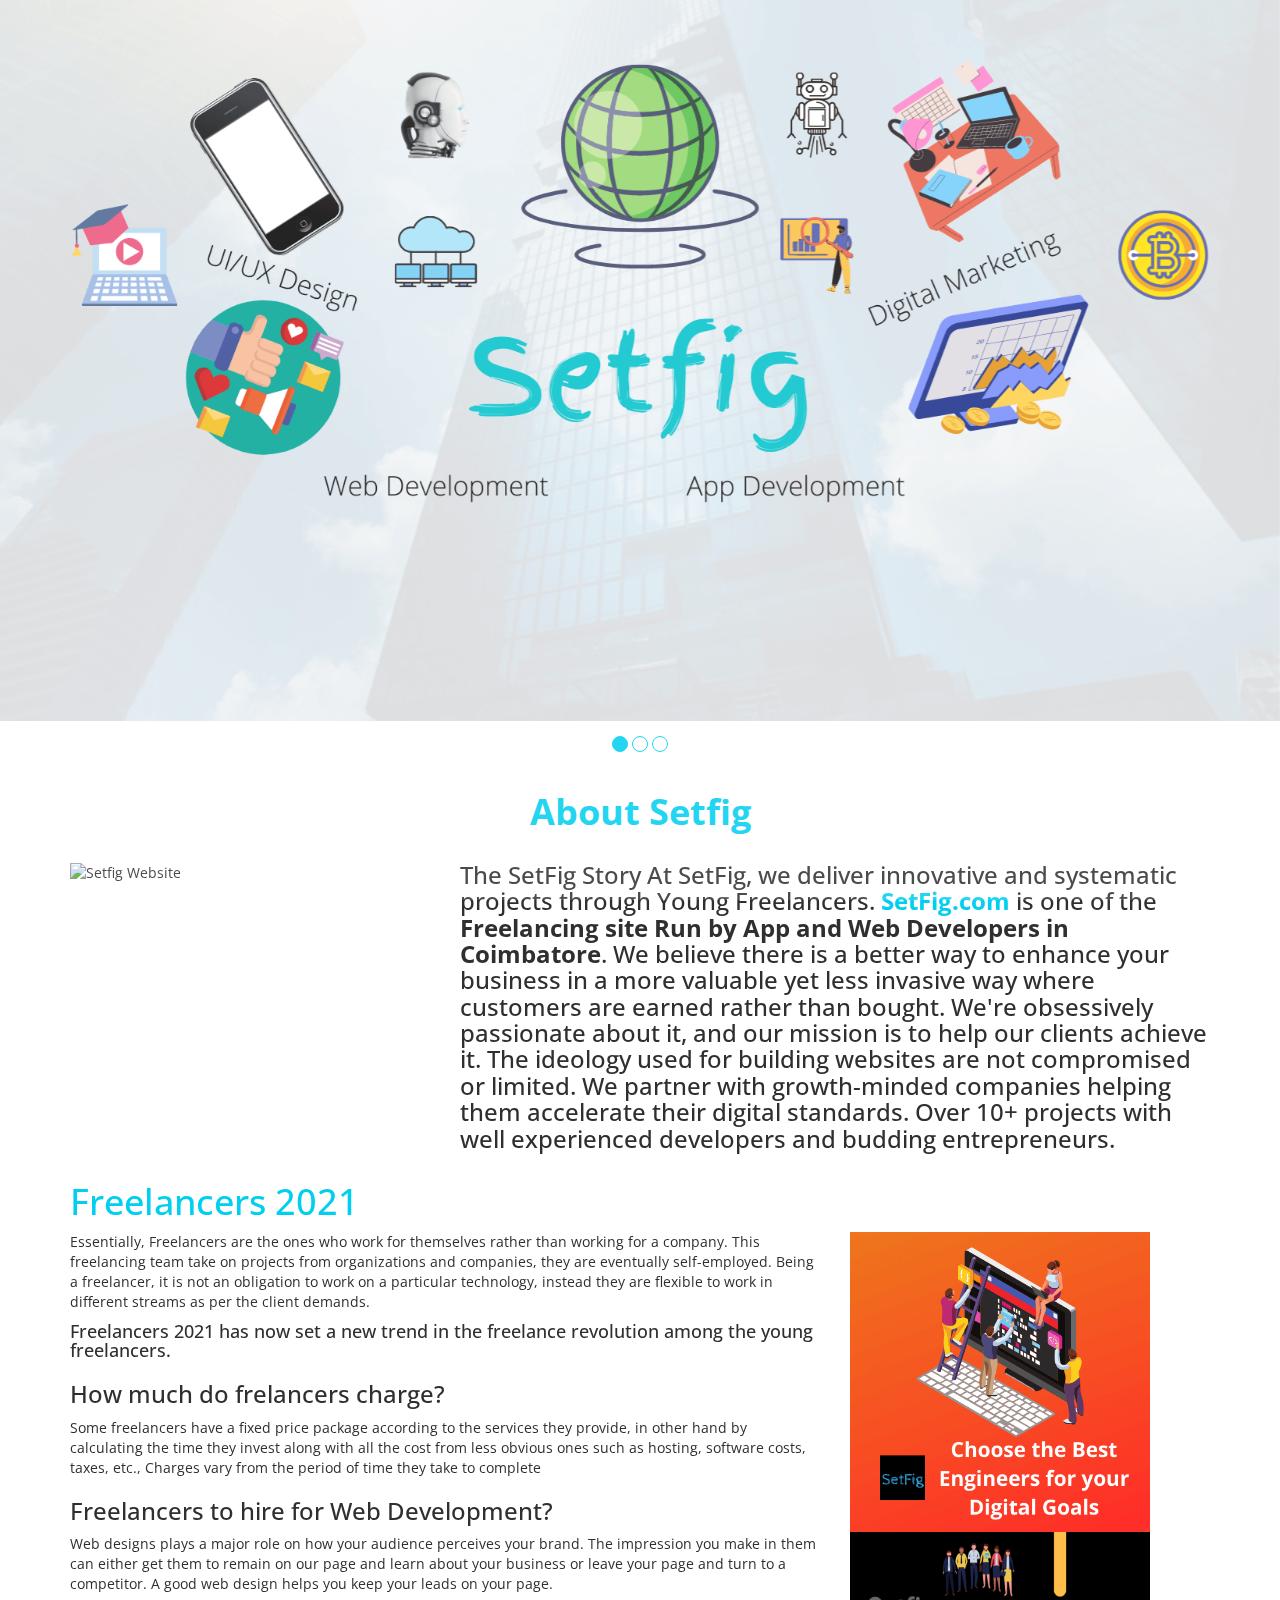
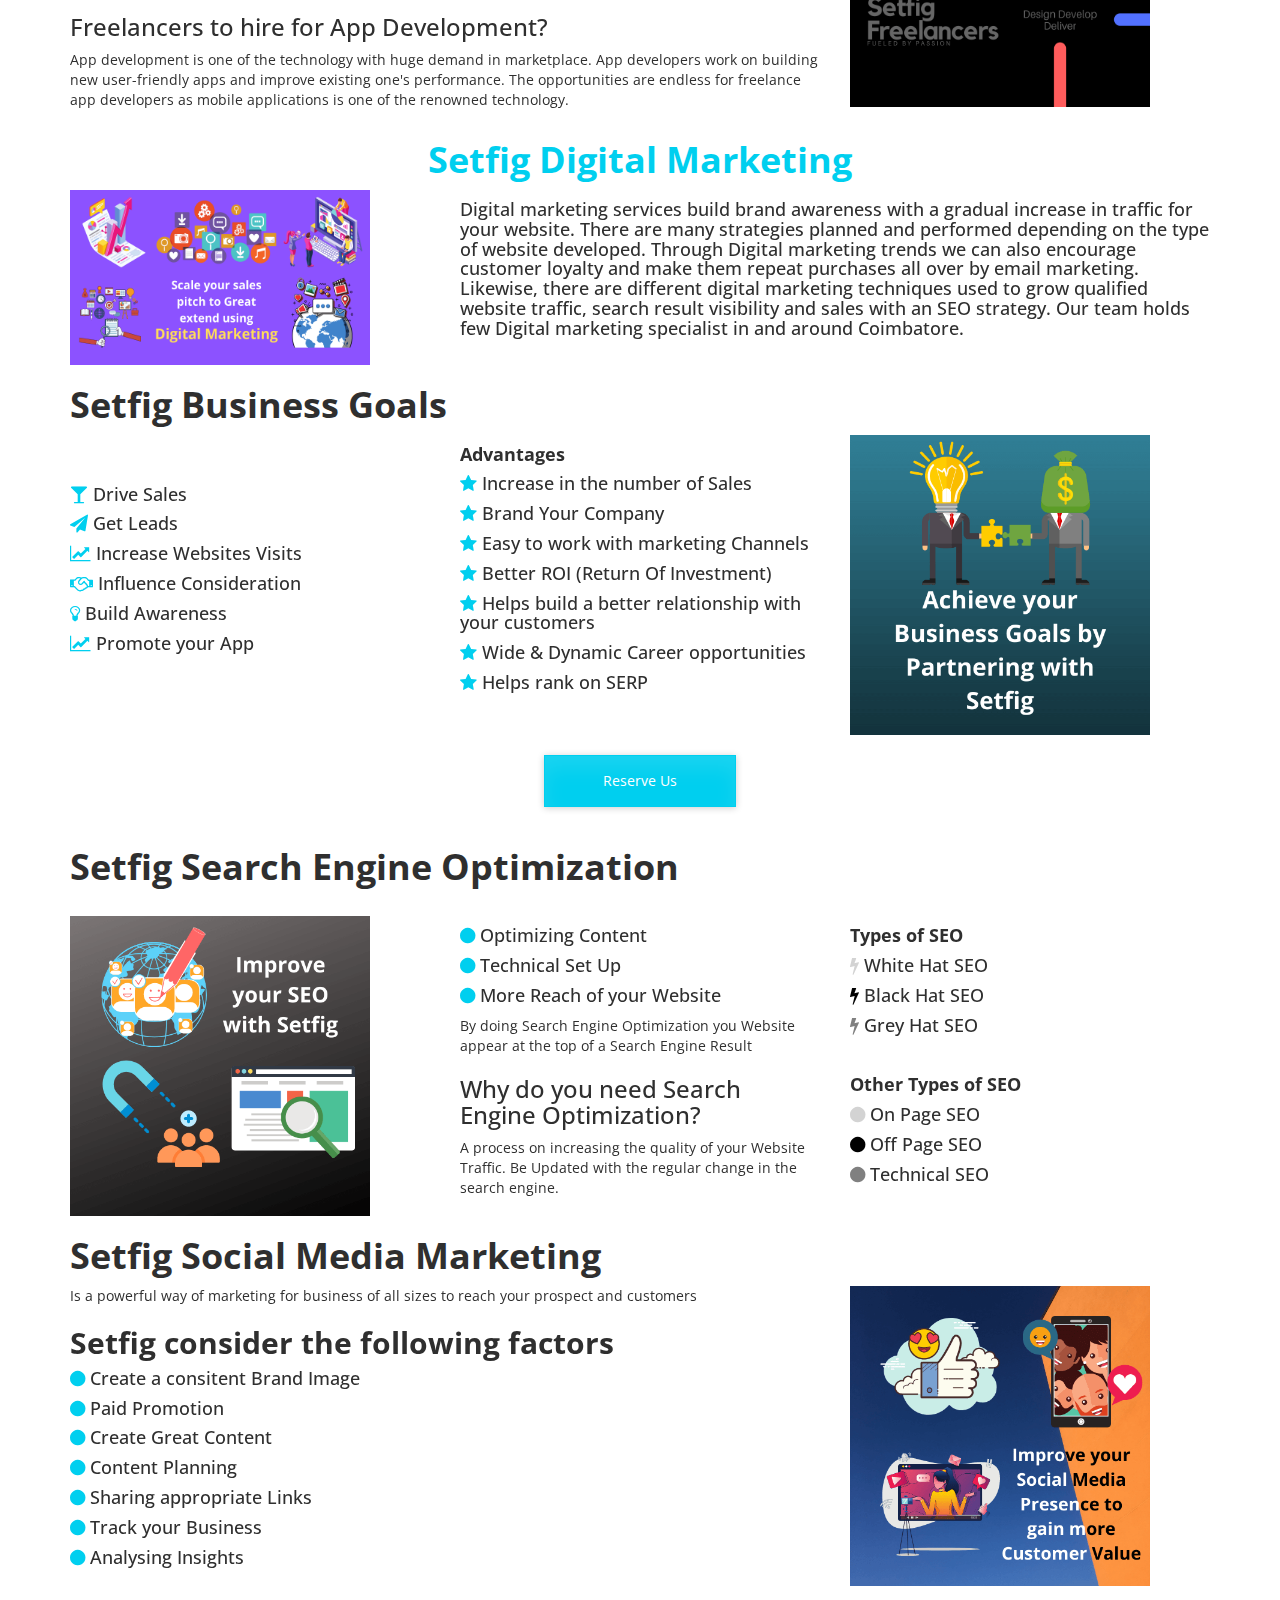
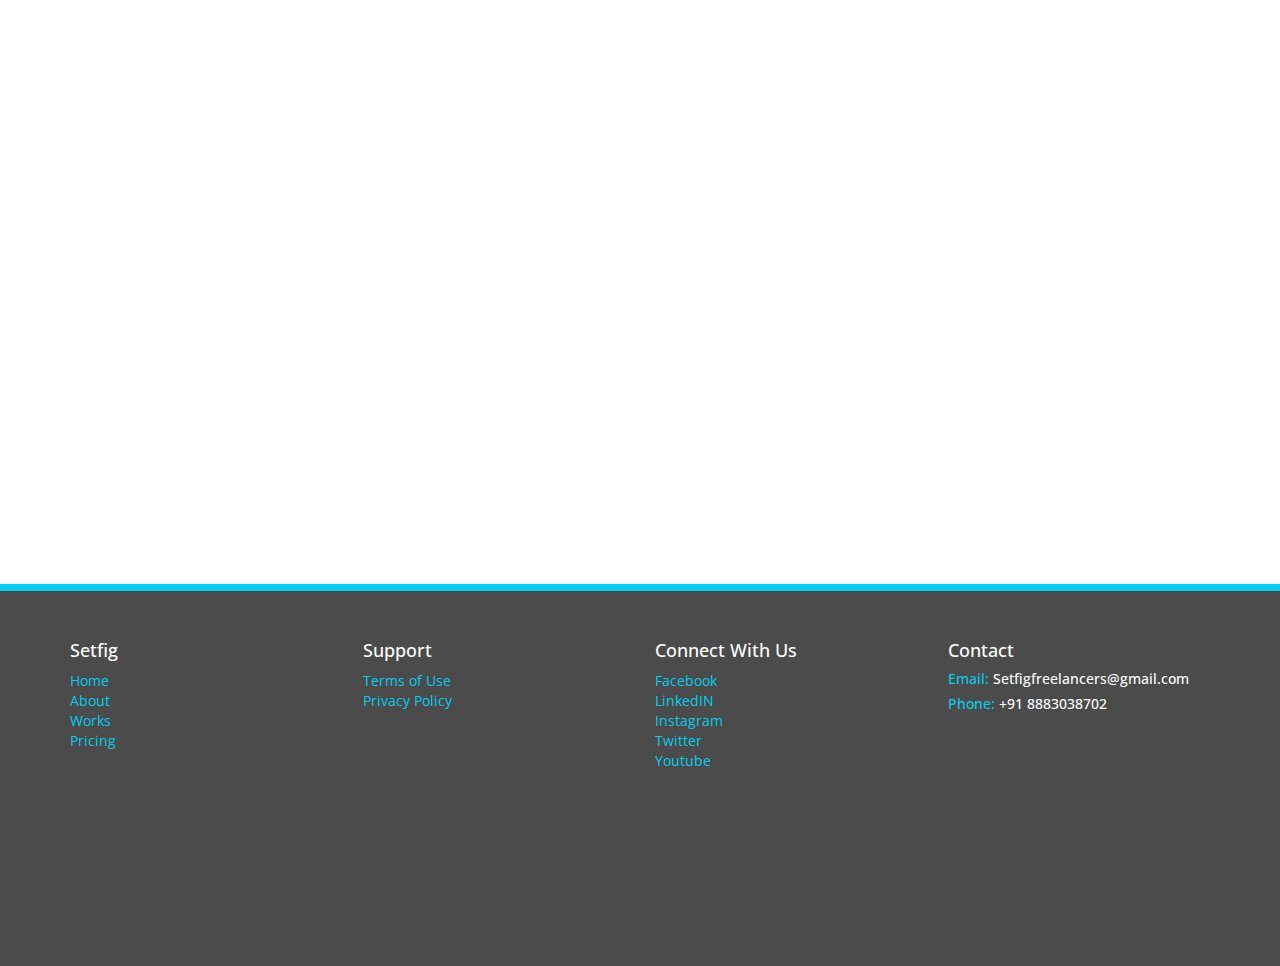
==== about.html @ 24b28b45 "complete update" ====
<!DOCTYPE html>
  <html lang="en">
  <head>
  <meta http-equiv="content-type" content="text/html; charset=UTF-8">
  <meta name="viewport" content="width=device-width, initial-scale=1.0, maximum-scale=1, user-scalable=no">
    <meta charset="utf-8">
    <title>SetFig - Innovation in business models to transform in digital Platforms</title>
    <meta name="description" content="Setfig Freelancers - We develop commercial websites, mobile applications and enhace your business through digital marketing">
    <meta name="author" content="Setfig Freelancers">
  <meta name="keywords" content="setfig engineers,engineers setfig,setfig digital marketing,digital marketing setfig,about setfig,setfig about,setfig,setfigfreelancers,setfig freelancers,setfig freelancers coimbatore,coimbatore setfig,setfig freelance,coimbatore freelancers,coimbatore freelance,digital marketers in coimbatore,coimbatore digital marketing,digital marketing coimbatore,website creation coimbatore,app development coimbatore,ui design coimbatore,ux design coimbatore,ui/ux,ui/ux coimbatore,user interface coimbatore,user experience coimbatore,freelancers,freelancers web developers,freelancers in,freelancers to hire,how much do freelancers charge,freelancers unlimited,young freelancers,freelancers 2021,being a freelancers,email freelancers,are freelancers entrepreneurs,are freelancers paid,are freelancers rich,are freelancers business owners,web developers freelancers,web developers near me,web developers in coimbatore,web developers average salary,app developers company,app developers cost,app developers,app developers in india,app developers near me,app developers for hire,app developers hire,app developers freelance,app developers online,app developers price,app developers chennai,young app developers,app developers contact,website and app developers,app developers in coimbatore,the app developers,are app developers rich,app developers in tamilnadu,app developers app,app developers contact number,app developers freelancers india,app developers for hire near me,app developers for hire india,app developers linkedin,app developers to hire,app developers team,app developers website,website and app developers near me,digital marketing,digital marketing agency,what is digital marketing,digital marketing company,digital marketing services,digital marketing strategy,digital marketing freelancer,digital marketing logo,digital marketing agency near me,digital marketing plan,digital marketing near me,digital marketing trends,digital marketing website,digital marketing agency in india,digital marketing business,digital marketing proposal,is digital marketing the future,digital marketing roles,digital marketing analyst,e commerce digital marketing,digital marketing services in india,digital marketing trends 2021,digital marketing linkedin,digital marketing growth,digital marketing overview,digital marketing work,e commerce digital marketing strategy,digital marketing field,digital marketing 360,digital marketing 2021,digital marketing firms in india,a digital marketing agency,a digital marketing company,digital marketing business plan,digital marketing company coimbatore,digital marketing coimbatore,digital marketing freelancer in chennai,digital marketing in coimbatore,digital marketing specialist,digital marketing tamil,digital marketing websites,digital marketing your business">
    <link href="css/bootstrap.min.css" rel="stylesheet">
  <link href="css/bootstrap-theme.min.css" rel="stylesheet">
  <link href="css/animate.min.css" rel="stylesheet" > 
  <link href="css/font-awesome.min.css" rel="stylesheet"> 
  <link href="css/prettyPhoto.css" rel="stylesheet">
  
  <link href="css/theme.css" rel="stylesheet">  
  <link rel="stylesheet" href="switcher/switcher.css">
  <link href="css/colors/blue.css" rel="stylesheet" class="colors">

  <!-- Google Font -->
    <link href='http://fonts.googleapis.com/css?family=Open+Sans:400,700' rel='stylesheet' type='text/css'>
  <link href='http://fonts.googleapis.com/css?family=Open+Sans+Condensed:300,700' rel='stylesheet' type='text/css'>
    
  <!-- Favicons -->
    <link rel="apple-touch-icon" sizes="57x57" href="images/ico/apple-icon-57x57.png">
  <link rel="apple-touch-icon" sizes="60x60" href="images/ico/apple-icon-60x60.png">
  <link rel="apple-touch-icon" sizes="72x72" href="images/ico/apple-icon-72x72.png">
  <link rel="apple-touch-icon" sizes="76x76" href="images/ico/apple-icon-76x76.png">
  <link rel="apple-touch-icon" sizes="114x114" href="images/ico/apple-icon-114x114.png">
  <link rel="apple-touch-icon" sizes="120x120" href="images/ico/apple-icon-120x120.png">
  <link rel="apple-touch-icon" sizes="144x144" href="images/ico/apple-icon-144x144.png">
  <link rel="apple-touch-icon" sizes="152x152" href="images/ico/apple-icon-152x152.png">
  <link rel="apple-touch-icon" sizes="180x180" href="images/ico/apple-icon-180x180.png">
  <link rel="icon" type="image/png" sizes="192x192"  href="images/ico/android-icon-192x192.png">
  <link rel="icon" type="image/png" sizes="32x32" href="images/ico/favicon-32x32.png">
  <link rel="icon" type="image/png" sizes="96x96" href="images/ico/favicon-96x96.png">
  <link rel="icon" type="image/png" sizes="16x16" href="images/ico/favicon-16x16.png">
  <link rel="manifest" href="images/ico/manifest.json">
  <meta name="msapplication-TileColor" content="#ffffff">
  <meta name="msapplication-TileImage" content="images/ico/ms-icon-144x144.png">
  <meta name="theme-color" content="#ffffff">
</head>

<body data-spy="scroll" data-target="#mynav" data-offset="85">

<!-- Preloader --> 
<div id="preloader">
  <div id="status">
    <div class="spinner">
        <div class="rect1"></div>
        <div class="rect2"></div>
        <div class="rect3"></div>
        <div class="rect4"></div>
        <div class="rect5"></div>
    </div>
  </div>
</div>
<!-- End Preloader -->

<header>
<!-- Bootstrap Menu -->
<div id="navigation">
  <div class="navbar-wrapper">
    <nav class="navbar-inverse navbar-static-top" role="navigation">
      <div class="container">
        <div class="row">
          <div class="navbar-header">
            <button type="button" class="navbar-toggle" data-toggle="collapse" data-target=".navbar-collapse">
            <span class="icon-bar"></span>
            <span class="icon-bar"></span>
            <span class="icon-bar"></span>
            </button>
            <div style="float: left">
              <a href="index.html">&nbsp;&nbsp;&nbsp;<img class="img-circle" src="images/works/sf3.png" alt="Logo" width="50" height="50"></a>
            </div>
          </div>
          <div id="mynav" class="navbar-collapse collapse">
            <ul class="nav navbar-nav main-nav-list">
              <li><a href="index.html">Home</a></li>
              <li><a href="about.html">About</a></li>
              <li><a href="works.html">Works</a></li>
              <li><a href="pricing.html">Pricing</a></li>                
            </ul>
          </div>    
        </div>
      </div>
    </nav>
  </div>
</div>
<!-- End Bootstrap Menu -->
</header>
  

<!-- Slider -->
<section>    
            <div>
              <!-- Start Testimonial Slider -->
              <div class="carousel slide carousel-mod" data-ride="carousel" id="testimonial">
                <div class="carousel-inner">
                  <!-- Testimonial #1  -->
                  <div class="item active">
                    <img src="images/about/Setfig Cover1.png" alt="Setfig Services" title="Setfig Services" />           
                  </div>
                  <!-- End Testimonial #1  -->
                  <!-- Testimonial #2  -->
                  <div class="item">
                    <img src="images/about/Setfig Cover2.png" alt="Free Digital Marketing" title="Free Digital Marketing" />
                  </div>
                  <!-- End Testimonial #2  -->                  
                  <!-- Testimonial #3  -->
                  <div class="item">
                    <img src="images/about/Setfig Cover3.png" alt="Setfig Digitals" title="Setfig Digitals" />
                  </div>                
                  <!-- End Testimonial #3  -->                  
                </div>
                <ol class="carousel-indicators">
                  <li data-target="#testimonial" data-slide-to="0" class="active"></li>
                  <li data-target="#testimonial" data-slide-to="1"></li>
                  <li data-target="#testimonial" data-slide-to="2"></li>
                </ol>
              </div>
            </div>  
</section>
<!-- End Slider -->

<!--Start About Content-->
<div class="container">
            <h1 class="main-color" style="font-weight: bold">About Setfig</h1>
            <div class="row text-left">
                <div class="col-lg-12">
                    <div class="row">
                        <div class="col-lg-4">
                            <br>
                            <div class="typography-title"><img src="images/works/sf3.png" alt="Setfig Website" title="Setfig Website"  width="300" height="300"/></div>
                        </div>
                        <div class="col-lg-8">
                            <h3>The SetFig Story At SetFig, we deliver innovative and systematic projects through Young Freelancers.
                            <span class="main-color" style="font-weight: bold">SetFig.com</span> is one of the <span style="font-weight: bold;">Freelancing site Run by App and Web Developers in Coimbatore</span>.
                            We believe there is a better way to enhance your business in a more valuable yet less invasive way where customers are earned rather than bought. 
                            We're obsessively passionate about it, and our mission is to help our clients achieve it. 
                            The ideology used for building websites are not compromised or limited.
                            We partner with growth-minded companies helping them accelerate their digital standards.
                            Over 10+ projects with well experienced developers and budding entrepreneurs.</h3>
                        </div>
                    </div>
                    
                  </div>
                </div>
              </div>
<!--End About Content-->

<!--Start About Content-->
<div class="container">
            <div class="row text-left">
                <div class="col-lg-12">
                    <h1 class="main-color">Freelancers 2021</h1>
                    <div class="row">
                        <div class="col-lg-8">
                            <p>Essentially, Freelancers are the ones who work for themselves rather than working for a company.  
                            This freelancing team take on projects from organizations and companies, they are eventually self-employed.
                            Being a freelancer, it is not an obligation to work on a particular technology, instead they are flexible to work
                            in different streams as per the client demands.</p>
                            <h4>Freelancers 2021 has now set a new trend in the freelance revolution among the young freelancers.</h4>
                            <h3>How much do frelancers charge?</h3>
                              <p>Some freelancers have a fixed price package according to the services they provide, in other hand
                            by calculating the time they invest along with all the cost from less obvious ones such as hosting, software costs, taxes, etc.,
                            Charges vary from the period of time they take to complete</p>  
                            <h3>Freelancers to hire for Web Development?</h3>
                            <p>Web designs plays a major role on how your audience perceives your brand.
                            The impression you make in them can either get them to remain on our page and learn about
                            your business or leave your page and turn to a competitor. A good web design helps
                            you keep your leads on your page.</p>
                            <h3>Freelancers to hire for App Development?</h3>
                            <p>App development is one of the technology with huge demand in marketplace. App developers
                            work on building new user-friendly apps and improve existing one's performance. The opportunities are endless for freelance app developers
                            as mobile applications is one of the renowned technology.</p>
                        </div>
                        <div class="col-lg-4">
                          <div class="typography-title"><img src="images/about/freelancer1.png" alt="Setfig Engineers" title="Setfig Engineers"  width="300" height="300"/></div>
                          <div class="typography-title"><img src="images/about/freelancer2.png" alt="Setfig Freelancers" title="Setfig Freelancers"  width="300" height="175"/></div>
                        </div>
                    </div>
                    
                  </div>
                </div>
              </div>
<!--End About Content-->

<!--Start Digital Marketing Content-->
<div class="container">
            <h1 class="main-color" style="font-weight: bold">Setfig Digital Marketing</h1>
            <div class="row text-left">
                <div class="col-lg-12">
                    <div class="row">
                        <div class="col-lg-4">
                            <div class="typography-title"><img src="images/about/marketing1.png" alt="Setfig Digital Marketing" title="Setfig Digital Marketing"  width="300" height="175"/></div>
                        </div>
                        <div class="col-lg-8">
                            <h4>Digital marketing services build brand awareness with a gradual increase 
                            in traffic for your website. There are many strategies planned and performed
                            depending on the type of website developed. Through Digital marketing trends
                            we can also encourage customer loyalty and make them repeat purchases all over by 
                            email marketing. Likewise, there are different digital marketing techniques used to
                            grow qualified website traffic, search result visibility and sales with an SEO strategy.
                            Our team holds few Digital marketing specialist in and around Coimbatore.</h4>
                        </div>
                    </div>
                    
                  </div>
                </div>
              </div>
<!--End Digital Marketing Content-->

<!--Start Business Goals-->
<div class="container">
            <h1 class="text-left" style="font-weight: bold;">Setfig Business Goals</h1>
            <div class="row text-left">
                <div class="col-lg-12">
                    <div class="row">
                        <div class="col-lg-4">
                            <br><br>
                            <ul class="text-left">
                              <h4><i class="fa fa-glass main-color"></i> Drive Sales</h4>
                              <h4><i class="fa fa-paper-plane main-color"></i> Get Leads</h4>
                              <h4><i class="fa fa-line-chart main-color"></i> Increase Websites Visits</h4>
                              <h4><i class="fa fa-handshake-o main-color"></i> Influence Consideration</h4>
                              <h4><i class="fa fa-lightbulb-o main-color"></i> Build Awareness</h4>
                              <h4><i class="fa fa-line-chart main-color"></i> Promote your App</h4>
                            </ul>
                        </div>
                        <div class="col-lg-4">
                            <h4 style="font-weight: bold;">Advantages</h4>
                            <ul class="text-left">
                              <h4><i class="fa fa-star main-color"></i> Increase in the number of Sales</h4>
                              <h4><i class="fa fa-star main-color"></i> Brand Your Company</h4>
                              <h4><i class="fa fa-star main-color"></i> Easy to work with marketing Channels</h4>
                              <h4><i class="fa fa-star main-color"></i> Better ROI (Return Of Investment)</h4>
                              <h4><i class="fa fa-star main-color"></i> Helps build a better relationship with your customers</h4>
                              <h4><i class="fa fa-star main-color"></i> Wide & Dynamic Career opportunities</h4>
                              <h4><i class="fa fa-star main-color"></i> Helps rank on SERP</h4>
                            </ul>
                        </div>
                        <div class="col-lg-4">
                            <div class="typography-title"><img src="images/about/marketing2.png" alt="Setfig Business Goals" title="Setfig Business Goals"  width="300" height="300"/></div>
                        </div>
                    </div>
                    
                  </div>
                </div>
              </div>
<!--End Business Goals-->

<br><div><a href="#contacts" class="btn btn-large">Reserve Us</a></div><br>

<!--Start SEO-->
<div class="container">
            <h1 class="text-left" style="font-weight: bold;">Setfig Search Engine Optimization</h1>
            <div class="row text-left">
                <div class="col-lg-12">
                    <div class="row">
                        <div class="col-lg-4">
                            <br>
                            <div class="typography-title"><img src="images/about/marketing3.png" alt="Setfig SEO" title="Setfig SEO"  width="300" height="300"/></div>
                        </div>
                        <div class="col-lg-4">
                            <br>
                            <ul class="text-left">
                              <h4><i class="fa fa-circle main-color"></i> Optimizing Content</h4>
                              <h4><i class="fa fa-circle main-color"></i> Technical Set Up</h4>
                              <h4><i class="fa fa-circle main-color"></i> More Reach of your Website</h4>
                            </ul>
                            <p>By doing Search Engine Optimization you Website appear at the top of a Search Engine Result</p>
                            <h3>Why do you need Search Engine Optimization?</h3>
                            <p>A process on increasing the quality of your Website Traffic. Be Updated with the regular change in the search engine.</p>
                        </div>
                        <div class="col-lg-4">
                            <br>
                            <h4 style="font-weight: bold;">Types of SEO</h4>
                            <ul class="text-left">
                              <h4><i class="fa fa-bolt" style="color: lightgrey"></i> White Hat SEO</h4>
                              <h4><i class="fa fa-bolt main-color" style="color: black"></i> Black Hat SEO</h4>
                              <h4><i class="fa fa-bolt main-color" style="color: grey"></i> Grey Hat SEO</h4>
                            </ul>
                            <br>
                            <h4 style="font-weight: bold;">Other Types of SEO</h4>
                            <ul class="text-left">
                              <h4><i class="fa fa-circle" style="color: lightgrey"></i> On Page SEO</h4>
                              <h4><i class="fa fa-circle main-color" style="color: black"></i> Off Page SEO</h4>
                              <h4><i class="fa fa-circle main-color" style="color: grey"></i> Technical SEO</h4>
                            </ul>
                        </div>
                    </div>
                    
                  </div>
                </div>
              </div>
<!--End SEO-->

<!--Start Social Media Marketing-->
<div class="container">
            <h1 class="text-left" style="font-weight: bold;">Setfig Social Media Marketing</h1>
            <div class="row text-left">
                <div class="col-lg-12">
                    <div class="row">
                        <div class="col-lg-8">
                            <p>Is a powerful way of marketing for business of all sizes to reach your prospect and customers</p>
                            <h2 style="font-weight: bold;">Setfig consider the following factors</h2>
                            <ul class="text-left">
                              <h4><i class="fa fa-circle main-color"></i> Create a consitent Brand Image</h4>
                              <h4><i class="fa fa-circle main-color"></i> Paid Promotion</h4>
                              <h4><i class="fa fa-circle main-color"></i> Create Great Content</h4>
                              <h4><i class="fa fa-circle main-color"></i> Content Planning</h4>
                              <h4><i class="fa fa-circle main-color"></i> Sharing appropriate Links</h4>
                              <h4><i class="fa fa-circle main-color"></i> Track your Business</h4>
                              <h4><i class="fa fa-circle main-color"></i> Analysing Insights</h4>
                            </ul>
                        </div>
                        <div class="col-lg-4">
                            <div class="typography-title"><img src="images/about/marketing4.png" alt="Setfig Social Media" title="Setfig Social Media"  width="300" height="300"/></div>
                        </div>
                    </div>
                    
                  </div>
                </div>
              </div>
<!--End Social Media Marketing-->
<br><br>
<!-- Contact Section --> 
<section class="section-wrapper" id="contacts">
  <!-- Contacts --> 
  <div class="contacts"> 
  
    <!-- Block Title -->  
    <div class="element-title">     
      <div class="row">     
        <div class="container">
          <div class="section-title wow fadeInDown" data-wow-duration="1s" data-wow-delay="300ms">      
            <h1><span>Purchase from Setfig</span></h1>              
          </div>        
          <h3 class="wow fadeInUp" data-wow-duration="1s" data-wow-delay="300ms">Reserve a service ! Get your business going, from <span style="font-weight: bold;">Product to Brand</span></h3> 
        </div>
      </div>
    </div>
    <!-- End Block Title -->  
  
    <div class="container">
      <div class="row"> 
        <div class="wrapper-contacts">    
          <div class="contact_form">                
            <div class="row wow fadeInRight" data-wow-duration="1s" data-wow-delay="800ms">
              <!-- Start contact-form --> 
              <form id="contact-form" action="POST" data-netlify="true" role="form">
                <div class="col-lg-6 col-sm-6">       
                  <div class="form-group">
                    <input type="text" name="name" class="form-control" placeholder="Your name">
                  </div>
                  <div class="form-group">
                    <input type="email" name="email" class="form-control" placeholder="Your email address">
                  </div>
                  <div class="form-group">
                    <select name="package" class="form-control">
                      <option value="Website" selected>Website</option>
                      <option value="Android App">Android App</option>
                      <option value="IOS App">IOS App</option>
                      <option value="Website + Android App">Website + Android App</option>
                      <option value="Website + Android + IOS App">Website + Android + IOS App</option>
                    </select>
                  </div>
                </div>
                <div class="col-lg-6 col-sm-6">       
                  <div class="form-group">
                    <textarea  name="message" class="form-control" placeholder="Your Requirement" rows="8"></textarea>
                  </div>
                  <div id="output"></div>
                  <input type="submit" class="" value="Purchase">
                </div>
              </form>
              <!-- End contact-form -->
            </div>
          </div>
        </div>
      </div>
    </div>
  </div>
  <!-- End Contacts --> 
  
</section> 
<!-- End Contact Section -->
  
<!-- Footer -->
<div class="bottom-footer">
  <div class="container">
    <div class="row text-left">
            <div style="color: white" class="col-lg-3">
                <h4>Setfig</h4>
        <a href="index.html">Home</a>
        <br>
        <a href="about.html">About</a>
        <br>
        <a href="works.html">Works</a>
        <br>
        <a href="pricing.html">Pricing</a>          
            </div>
            <div style="color: white" class="col-lg-3">
                <h4>Support</h4>
                <a href="termsOfUse.html">Terms of Use</a>
        <br>
        <a href="privacyPolicy.html">Privacy Policy</a> 
            </div>
            <div style="color: white" class="col-lg-3">
                <h4>Connect With Us</h4>
                <a href="https://www.facebook.com/setfig.freelancers/" target="_blank">Facebook</a>
                <br>
        <a href="https://www.linkedin.com/in/setfig-freelancers-315984206/" target="_blank">LinkedIN</a>
        <br>
        <a href="https://www.instagram.com/setfigfreelancers/" target="_blank">Instagram</a>
        <br>
        <a href="https://mobile.twitter.com/setfig" target="_blank">Twitter</a>
        <br>
        <a href="https://www.youtube.com/channel/UChcOyDeoCQdPGNLhmv9Ckrg" target="_blank">Youtube</a> 
            </div>
            <div style="color: white" class="col-lg-3">
                <h4>Contact</h4>
                <h5><span class="main-color">Email:</span> Setfigfreelancers@gmail.com</h5>
                <h5><span class="main-color">Phone:</span> +91 8883038702</h5> 
            </div>
        </div>
        <br><br>
        <div class="bottom-footer-center wow fadeInDown" data-wow-duration="1s" data-wow-delay="300ms">
          <ul class="bottom-social-icons">
            <li><a href="https://www.facebook.com/setfig.freelancers/" target="_blank"><i class="fa fa-facebook"></i></a></li>
            <li><a href="https://www.linkedin.com/in/setfig-freelancers-315984206/" target="_blank"><i class="fa fa-linkedin"></i></a></li>
            <li><a href="https://www.instagram.com/setfigfreelancers/" target="_blank"><i class="fa fa-instagram"></i></a></li>
            <li><a href="https://mobile.twitter.com/setfig" target="_blank"><i class="fa fa-twitter"></i></a></li>
            <li><a href="https://www.youtube.com/channel/UChcOyDeoCQdPGNLhmv9Ckrg" target="_blank"><i class="fa fa-youtube"></i></a></li>
          </ul>
        </div>  
    <div class="bottom-footer-left wow fadeInUp" data-wow-duration="1s" data-wow-delay="450ms">
      <p><span>&#169; Copyright 2021</span>  <a href="https://www.setfig.com">Setfig</a></p>
    </div>      
  </div>
</div>
<!-- End Footer -->      

<!-- Scroll to Top  -->
<a href="#" class="scroll-up"><i class="fa fa-arrow-up"></i></a>
<!-- End Scroll To Top  -->
  
  
    <!-- Bootstrap core JavaScript
    ================================================== -->
    <!-- Placed at the end of the document so the pages load faster -->
  <script src="js/jquery.min.js"></script>
  <script src="js/bootstrap.min.js"></script>
  <script src="js/retina.min.js"></script>
  <script src="js/jquery.easing.min.js"></script>
  <script src="js/wow.min.js"></script> 
  <script src="js/waypoints.min.js"></script> 
  <script src="js/jquery.countTo.js"></script>
  <script src="js/jquery.mixitup.min.js"></script>
  <script src="js/jquery.prettyPhoto.js"></script>  
  <script src="js/jquery.knob.min.js"></script> 
  <script src="js/jquery.validate.min.js"></script>
  <script src="js/custom.js"></script>
  

</body>
</html>
---- css/prettyPhoto.css ----
div.pp_default .pp_top,div.pp_default .pp_top .pp_middle,div.pp_default .pp_top .pp_left,div.pp_default .pp_top .pp_right,div.pp_default .pp_bottom,div.pp_default .pp_bottom .pp_left,div.pp_default .pp_bottom .pp_middle,div.pp_default .pp_bottom .pp_right{height:13px}
div.pp_default .pp_top .pp_left{background:url(../images/prettyPhoto/default/sprite.png) -78px -93px no-repeat}
div.pp_default .pp_top .pp_middle{background:url(../images/prettyPhoto/default/sprite_x.png) top left repeat-x}
div.pp_default .pp_top .pp_right{background:url(../images/prettyPhoto/default/sprite.png) -112px -93px no-repeat}
div.pp_default .pp_content .ppt{color:#f8f8f8}
div.pp_default .pp_content_container .pp_left{background:url(../images/prettyPhoto/default/sprite_y.png) -7px 0 repeat-y;padding-left:13px}
div.pp_default .pp_content_container .pp_right{background:url(../images/prettyPhoto/default/sprite_y.png) top right repeat-y;padding-right:13px}
div.pp_default .pp_next:hover{background:url(../images/prettyPhoto/default/sprite_next.png) center right no-repeat;cursor:pointer}
div.pp_default .pp_previous:hover{background:url(../images/prettyPhoto/default/sprite_prev.png) center left no-repeat;cursor:pointer}
div.pp_default .pp_expand{background:url(../images/prettyPhoto/default/sprite.png) 0 -29px no-repeat;cursor:pointer;width:28px;height:28px}
div.pp_default .pp_expand:hover{background:url(../images/prettyPhoto/default/sprite.png) 0 -56px no-repeat;cursor:pointer}
div.pp_default .pp_contract{background:url(../images/prettyPhoto/default/sprite.png) 0 -84px no-repeat;cursor:pointer;width:28px;height:28px}
div.pp_default .pp_contract:hover{background:url(../images/prettyPhoto/default/sprite.png) 0 -113px no-repeat;cursor:pointer}
div.pp_default .pp_close{width:30px;height:30px;background:url(../images/prettyPhoto/default/sprite.png) 2px 1px no-repeat;cursor:pointer}
div.pp_default .pp_gallery ul li a{background:url(../images/prettyPhoto/default/default_thumb.png) center center #f8f8f8;border:1px solid #aaa}
div.pp_default .pp_social{margin-top:7px}
div.pp_default .pp_gallery a.pp_arrow_previous,div.pp_default .pp_gallery a.pp_arrow_next{position:static;left:auto}
div.pp_default .pp_nav .pp_play,div.pp_default .pp_nav .pp_pause{background:url(../images/prettyPhoto/default/sprite.png) -51px 1px no-repeat;height:30px;width:30px}
div.pp_default .pp_nav .pp_pause{background-position:-51px -29px}
div.pp_default a.pp_arrow_previous,div.pp_default a.pp_arrow_next{background:url(../images/prettyPhoto/default/sprite.png) -31px -3px no-repeat;height:20px;width:20px;margin:4px 0 0}
div.pp_default a.pp_arrow_next{left:52px;background-position:-82px -3px}
div.pp_default .pp_content_container .pp_details{margin-top:5px}
div.pp_default .pp_nav{clear:none;height:30px;width:110px;position:relative}
div.pp_default .pp_nav .currentTextHolder{font-family:Georgia;font-style:italic;color:#999;font-size:11px;left:75px;line-height:25px;position:absolute;top:2px;margin:0;padding:0 0 0 10px}
div.pp_default .pp_close:hover,div.pp_default .pp_nav .pp_play:hover,div.pp_default .pp_nav .pp_pause:hover,div.pp_default .pp_arrow_next:hover,div.pp_default .pp_arrow_previous:hover{opacity:0.7}
div.pp_default .pp_description{font-size:11px;font-weight:700;line-height:14px;margin:5px 50px 5px 0}
div.pp_default .pp_bottom .pp_left{background:url(../images/prettyPhoto/default/sprite.png) -78px -127px no-repeat}
div.pp_default .pp_bottom .pp_middle{background:url(../images/prettyPhoto/default/sprite_x.png) bottom left repeat-x}
div.pp_default .pp_bottom .pp_right{background:url(../images/prettyPhoto/default/sprite.png) -112px -127px no-repeat}
div.pp_default .pp_loaderIcon{background:url(../images/prettyPhoto/default/loader.gif) center center no-repeat}
div.light_rounded .pp_top .pp_left{background:url(../images/prettyPhoto/light_rounded/sprite.png) -88px -53px no-repeat}
div.light_rounded .pp_top .pp_right{background:url(../images/prettyPhoto/light_rounded/sprite.png) -110px -53px no-repeat}
div.light_rounded .pp_next:hover{background:url(../images/prettyPhoto/light_rounded/btnNext.png) center right no-repeat;cursor:pointer}
div.light_rounded .pp_previous:hover{background:url(../images/prettyPhoto/light_rounded/btnPrevious.png) center left no-repeat;cursor:pointer}
div.light_rounded .pp_expand{background:url(../images/prettyPhoto/light_rounded/sprite.png) -31px -26px no-repeat;cursor:pointer}
div.light_rounded .pp_expand:hover{background:url(../images/prettyPhoto/light_rounded/sprite.png) -31px -47px no-repeat;cursor:pointer}
div.light_rounded .pp_contract{background:url(../images/prettyPhoto/light_rounded/sprite.png) 0 -26px no-repeat;cursor:pointer}
div.light_rounded .pp_contract:hover{background:url(../images/prettyPhoto/light_rounded/sprite.png) 0 -47px no-repeat;cursor:pointer}
div.light_rounded .pp_close{width:75px;height:22px;background:url(../images/prettyPhoto/light_rounded/sprite.png) -1px -1px no-repeat;cursor:pointer}
div.light_rounded .pp_nav .pp_play{background:url(../images/prettyPhoto/light_rounded/sprite.png) -1px -100px no-repeat;height:15px;width:14px}
div.light_rounded .pp_nav .pp_pause{background:url(../images/prettyPhoto/light_rounded/sprite.png) -24px -100px no-repeat;height:15px;width:14px}
div.light_rounded .pp_arrow_previous{background:url(../images/prettyPhoto/light_rounded/sprite.png) 0 -71px no-repeat}
div.light_rounded .pp_arrow_next{background:url(../images/prettyPhoto/light_rounded/sprite.png) -22px -71px no-repeat}
div.light_rounded .pp_bottom .pp_left{background:url(../images/prettyPhoto/light_rounded/sprite.png) -88px -80px no-repeat}
div.light_rounded .pp_bottom .pp_right{background:url(../images/prettyPhoto/light_rounded/sprite.png) -110px -80px no-repeat}
div.dark_rounded .pp_top .pp_left{background:url(../images/prettyPhoto/dark_rounded/sprite.png) -88px -53px no-repeat}
div.dark_rounded .pp_top .pp_right{background:url(../images/prettyPhoto/dark_rounded/sprite.png) -110px -53px no-repeat}
div.dark_rounded .pp_content_container .pp_left{background:url(../images/prettyPhoto/dark_rounded/contentPattern.png) top left repeat-y}
div.dark_rounded .pp_content_container .pp_right{background:url(../images/prettyPhoto/dark_rounded/contentPattern.png) top right repeat-y}
div.dark_rounded .pp_next:hover{background:url(../images/prettyPhoto/dark_rounded/btnNext.png) center right no-repeat;cursor:pointer}
div.dark_rounded .pp_previous:hover{background:url(../images/prettyPhoto/dark_rounded/btnPrevious.png) center left no-repeat;cursor:pointer}
div.dark_rounded .pp_expand{background:url(../images/prettyPhoto/dark_rounded/sprite.png) -31px -26px no-repeat;cursor:pointer}
div.dark_rounded .pp_expand:hover{background:url(../images/prettyPhoto/dark_rounded/sprite.png) -31px -47px no-repeat;cursor:pointer}
div.dark_rounded .pp_contract{background:url(../images/prettyPhoto/dark_rounded/sprite.png) 0 -26px no-repeat;cursor:pointer}
div.dark_rounded .pp_contract:hover{background:url(../images/prettyPhoto/dark_rounded/sprite.png) 0 -47px no-repeat;cursor:pointer}
div.dark_rounded .pp_close{width:75px;height:22px;background:url(../images/prettyPhoto/dark_rounded/sprite.png) -1px -1px no-repeat;cursor:pointer}
div.dark_rounded .pp_description{margin-right:85px;color:#fff}
div.dark_rounded .pp_nav .pp_play{background:url(../images/prettyPhoto/dark_rounded/sprite.png) -1px -100px no-repeat;height:15px;width:14px}
div.dark_rounded .pp_nav .pp_pause{background:url(../images/prettyPhoto/dark_rounded/sprite.png) -24px -100px no-repeat;height:15px;width:14px}
div.dark_rounded .pp_arrow_previous{background:url(../images/prettyPhoto/dark_rounded/sprite.png) 0 -71px no-repeat}
div.dark_rounded .pp_arrow_next{background:url(../images/prettyPhoto/dark_rounded/sprite.png) -22px -71px no-repeat}
div.dark_rounded .pp_bottom .pp_left{background:url(../images/prettyPhoto/dark_rounded/sprite.png) -88px -80px no-repeat}
div.dark_rounded .pp_bottom .pp_right{background:url(../images/prettyPhoto/dark_rounded/sprite.png) -110px -80px no-repeat}
div.dark_rounded .pp_loaderIcon{background:url(../images/prettyPhoto/dark_rounded/loader.gif) center center no-repeat}
div.dark_square .pp_left,div.dark_square .pp_middle,div.dark_square .pp_right,div.dark_square .pp_content{background:#000}
div.dark_square .pp_description{color:#fff;margin:0 85px 0 0}
div.dark_square .pp_loaderIcon{background:url(../images/prettyPhoto/dark_square/loader.gif) center center no-repeat}
div.dark_square .pp_expand{background:url(../images/prettyPhoto/dark_square/sprite.png) -31px -26px no-repeat;cursor:pointer}
div.dark_square .pp_expand:hover{background:url(../images/prettyPhoto/dark_square/sprite.png) -31px -47px no-repeat;cursor:pointer}
div.dark_square .pp_contract{background:url(../images/prettyPhoto/dark_square/sprite.png) 0 -26px no-repeat;cursor:pointer}
div.dark_square .pp_contract:hover{background:url(../images/prettyPhoto/dark_square/sprite.png) 0 -47px no-repeat;cursor:pointer}
div.dark_square .pp_close{width:75px;height:22px;background:url(../images/prettyPhoto/dark_square/sprite.png) -1px -1px no-repeat;cursor:pointer}
div.dark_square .pp_nav{clear:none}
div.dark_square .pp_nav .pp_play{background:url(../images/prettyPhoto/dark_square/sprite.png) -1px -100px no-repeat;height:15px;width:14px}
div.dark_square .pp_nav .pp_pause{background:url(../images/prettyPhoto/dark_square/sprite.png) -24px -100px no-repeat;height:15px;width:14px}
div.dark_square .pp_arrow_previous{background:url(../images/prettyPhoto/dark_square/sprite.png) 0 -71px no-repeat}
div.dark_square .pp_arrow_next{background:url(../images/prettyPhoto/dark_square/sprite.png) -22px -71px no-repeat}
div.dark_square .pp_next:hover{background:url(../images/prettyPhoto/dark_square/btnNext.png) center right no-repeat;cursor:pointer}
div.dark_square .pp_previous:hover{background:url(../images/prettyPhoto/dark_square/btnPrevious.png) center left no-repeat;cursor:pointer}
div.light_square .pp_expand{background:url(../images/prettyPhoto/light_square/sprite.png) -31px -26px no-repeat;cursor:pointer}
div.light_square .pp_expand:hover{background:url(../images/prettyPhoto/light_square/sprite.png) -31px -47px no-repeat;cursor:pointer}
div.light_square .pp_contract{background:url(../images/prettyPhoto/light_square/sprite.png) 0 -26px no-repeat;cursor:pointer}
div.light_square .pp_contract:hover{background:url(../images/prettyPhoto/light_square/sprite.png) 0 -47px no-repeat;cursor:pointer}
div.light_square .pp_close{width:75px;height:22px;background:url(../images/prettyPhoto/light_square/sprite.png) -1px -1px no-repeat;cursor:pointer}
div.light_square .pp_nav .pp_play{background:url(../images/prettyPhoto/light_square/sprite.png) -1px -100px no-repeat;height:15px;width:14px}
div.light_square .pp_nav .pp_pause{background:url(../images/prettyPhoto/light_square/sprite.png) -24px -100px no-repeat;height:15px;width:14px}
div.light_square .pp_arrow_previous{background:url(../images/prettyPhoto/light_square/sprite.png) 0 -71px no-repeat}
div.light_square .pp_arrow_next{background:url(../images/prettyPhoto/light_square/sprite.png) -22px -71px no-repeat}
div.light_square .pp_next:hover{background:url(../images/prettyPhoto/light_square/btnNext.png) center right no-repeat;cursor:pointer}
div.light_square .pp_previous:hover{background:url(../images/prettyPhoto/light_square/btnPrevious.png) center left no-repeat;cursor:pointer}
div.facebook .pp_top .pp_left{background:url(../images/prettyPhoto/facebook/sprite.png) -88px -53px no-repeat}
div.facebook .pp_top .pp_middle{background:url(../images/prettyPhoto/facebook/contentPatternTop.png) top left repeat-x}
div.facebook .pp_top .pp_right{background:url(../images/prettyPhoto/facebook/sprite.png) -110px -53px no-repeat}
div.facebook .pp_content_container .pp_left{background:url(../images/prettyPhoto/facebook/contentPatternLeft.png) top left repeat-y}
div.facebook .pp_content_container .pp_right{background:url(../images/prettyPhoto/facebook/contentPatternRight.png) top right repeat-y}
div.facebook .pp_expand{background:url(../images/prettyPhoto/facebook/sprite.png) -31px -26px no-repeat;cursor:pointer}
div.facebook .pp_expand:hover{background:url(../images/prettyPhoto/facebook/sprite.png) -31px -47px no-repeat;cursor:pointer}
div.facebook .pp_contract{background:url(../images/prettyPhoto/facebook/sprite.png) 0 -26px no-repeat;cursor:pointer}
div.facebook .pp_contract:hover{background:url(../images/prettyPhoto/facebook/sprite.png) 0 -47px no-repeat;cursor:pointer}
div.facebook .pp_close{width:22px;height:22px;background:url(../images/prettyPhoto/facebook/sprite.png) -1px -1px no-repeat;cursor:pointer}
div.facebook .pp_description{margin:0 37px 0 0}
div.facebook .pp_loaderIcon{background:url(../images/prettyPhoto/facebook/loader.gif) center center no-repeat}
div.facebook .pp_arrow_previous{background:url(../images/prettyPhoto/facebook/sprite.png) 0 -71px no-repeat;height:22px;margin-top:0;width:22px}
div.facebook .pp_arrow_previous.disabled{background-position:0 -96px;cursor:default}
div.facebook .pp_arrow_next{background:url(../images/prettyPhoto/facebook/sprite.png) -32px -71px no-repeat;height:22px;margin-top:0;width:22px}
div.facebook .pp_arrow_next.disabled{background-position:-32px -96px;cursor:default}
div.facebook .pp_nav{margin-top:0}
div.facebook .pp_nav p{font-size:15px;padding:0 3px 0 4px}
div.facebook .pp_nav .pp_play{background:url(../images/prettyPhoto/facebook/sprite.png) -1px -123px no-repeat;height:22px;width:22px}
div.facebook .pp_nav .pp_pause{background:url(../images/prettyPhoto/facebook/sprite.png) -32px -123px no-repeat;height:22px;width:22px}
div.facebook .pp_next:hover{background:url(../images/prettyPhoto/facebook/btnNext.png) center right no-repeat;cursor:pointer}
div.facebook .pp_previous:hover{background:url(../images/prettyPhoto/facebook/btnPrevious.png) center left no-repeat;cursor:pointer}
div.facebook .pp_bottom .pp_left{background:url(../images/prettyPhoto/facebook/sprite.png) -88px -80px no-repeat}
div.facebook .pp_bottom .pp_middle{background:url(../images/prettyPhoto/facebook/contentPatternBottom.png) top left repeat-x}
div.facebook .pp_bottom .pp_right{background:url(../images/prettyPhoto/facebook/sprite.png) -110px -80px no-repeat}
div.pp_pic_holder a:focus{outline:none}
div.pp_overlay{background:#000;display:none;left:0;position:absolute;top:0;width:100%;z-index:9500}
div.pp_pic_holder{display:none;position:absolute;width:100px;z-index:10000}
.pp_content{height:40px;min-width:40px}
* html .pp_content{width:40px}
.pp_content_container{position:relative;text-align:left;width:100%}
.pp_content_container .pp_left{padding-left:20px}
.pp_content_container .pp_right{padding-right:20px}
.pp_content_container .pp_details{float:left;margin:10px 0 2px}
.pp_description{display:none;margin:0}
.pp_social{float:left;margin:0}
.pp_social .facebook{float:left;margin-left:5px;width:55px;overflow:hidden}
.pp_social .twitter{float:left}
.pp_nav{clear:right;float:left;margin:3px 10px 0 0}
.pp_nav p{float:left;white-space:nowrap;margin:2px 4px}
.pp_nav .pp_play,.pp_nav .pp_pause{float:left;margin-right:4px;text-indent:-10000px}
a.pp_arrow_previous,a.pp_arrow_next{display:block;float:left;height:15px;margin-top:3px;overflow:hidden;text-indent:-10000px;width:14px}
.pp_hoverContainer{position:absolute;top:0;width:100%;z-index:2000}
.pp_gallery{display:none;left:50%;margin-top:-50px;position:absolute;z-index:10000}
.pp_gallery div{float:left;overflow:hidden;position:relative}
.pp_gallery ul{float:left;height:35px;position:relative;white-space:nowrap;margin:0 0 0 5px;padding:0}
.pp_gallery ul a{border:1px rgba(0,0,0,0.5) solid;display:block;float:left;height:33px;overflow:hidden}
.pp_gallery ul a img{border:0}
.pp_gallery li{display:block;float:left;margin:0 5px 0 0;padding:0}
.pp_gallery li.default a{background:url(../images/prettyPhoto/facebook/default_thumbnail.gif) 0 0 no-repeat;display:block;height:33px;width:50px}
.pp_gallery .pp_arrow_previous,.pp_gallery .pp_arrow_next{margin-top:7px!important}
a.pp_next{background:url(../images/prettyPhoto/light_rounded/btnNext.png) 10000px 10000px no-repeat;display:block;float:right;height:100%;text-indent:-10000px;width:49%}
a.pp_previous{background:url(../images/prettyPhoto/light_rounded/btnNext.png) 10000px 10000px no-repeat;display:block;float:left;height:100%;text-indent:-10000px;width:49%}
a.pp_expand,a.pp_contract{cursor:pointer;display:none;height:20px;position:absolute;right:30px;text-indent:-10000px;top:10px;width:20px;z-index:20000}
a.pp_close{position:absolute;right:0;top:0;display:block;line-height:22px;text-indent:-10000px}
.pp_loaderIcon{display:block;height:24px;left:50%;position:absolute;top:50%;width:24px;margin:-12px 0 0 -12px}
#pp_full_res{line-height:1!important}
#pp_full_res .pp_inline{text-align:left}
#pp_full_res .pp_inline p{margin:0 0 15px}
div.ppt{color:#fff;display:none;font-size:17px;z-index:9999;margin:0 0 5px 15px}
div.pp_default .pp_content,div.light_rounded .pp_content{background-color:#fff}
div.pp_default #pp_full_res .pp_inline,div.light_rounded .pp_content .ppt,div.light_rounded #pp_full_res .pp_inline,div.light_square .pp_content .ppt,div.light_square #pp_full_res .pp_inline,div.facebook .pp_content .ppt,div.facebook #pp_full_res .pp_inline{color:#000}
div.pp_default .pp_gallery ul li a:hover,div.pp_default .pp_gallery ul li.selected a,.pp_gallery ul a:hover,.pp_gallery li.selected a{border-color:#fff}
div.pp_default .pp_details,div.light_rounded .pp_details,div.dark_rounded .pp_details,div.dark_square .pp_details,div.light_square .pp_details,div.facebook .pp_details{position:relative}
div.light_rounded .pp_top .pp_middle,div.light_rounded .pp_content_container .pp_left,div.light_rounded .pp_content_container .pp_right,div.light_rounded .pp_bottom .pp_middle,div.light_square .pp_left,div.light_square .pp_middle,div.light_square .pp_right,div.light_square .pp_content,div.facebook .pp_content{background:#fff}
div.light_rounded .pp_description,div.light_square .pp_description{margin-right:85px}
div.light_rounded .pp_gallery a.pp_arrow_previous,div.light_rounded .pp_gallery a.pp_arrow_next,div.dark_rounded .pp_gallery a.pp_arrow_previous,div.dark_rounded .pp_gallery a.pp_arrow_next,div.dark_square .pp_gallery a.pp_arrow_previous,div.dark_square .pp_gallery a.pp_arrow_next,div.light_square .pp_gallery a.pp_arrow_previous,div.light_square .pp_gallery a.pp_arrow_next{margin-top:12px!important}
div.light_rounded .pp_arrow_previous.disabled,div.dark_rounded .pp_arrow_previous.disabled,div.dark_square .pp_arrow_previous.disabled,div.light_square .pp_arrow_previous.disabled{background-position:0 -87px;cursor:default}
div.light_rounded .pp_arrow_next.disabled,div.dark_rounded .pp_arrow_next.disabled,div.dark_square .pp_arrow_next.disabled,div.light_square .pp_arrow_next.disabled{background-position:-22px -87px;cursor:default}
div.light_rounded .pp_loaderIcon,div.light_square .pp_loaderIcon{background:url(../images/prettyPhoto/light_rounded/loader.gif) center center no-repeat}
div.dark_rounded .pp_top .pp_middle,div.dark_rounded .pp_content,div.dark_rounded .pp_bottom .pp_middle{background:url(../images/prettyPhoto/dark_rounded/contentPattern.png) top left repeat}
div.dark_rounded .currentTextHolder,div.dark_square .currentTextHolder{color:#c4c4c4}
div.dark_rounded #pp_full_res .pp_inline,div.dark_square #pp_full_res .pp_inline{color:#fff}
.pp_top,.pp_bottom{height:20px;position:relative}
* html .pp_top,* html .pp_bottom{padding:0 20px}
.pp_top .pp_left,.pp_bottom .pp_left{height:20px;left:0;position:absolute;width:20px}
.pp_top .pp_middle,.pp_bottom .pp_middle{height:20px;left:20px;position:absolute;right:20px}
* html .pp_top .pp_middle,* html .pp_bottom .pp_middle{left:0;position:static}
.pp_top .pp_right,.pp_bottom .pp_right{height:20px;left:auto;position:absolute;right:0;top:0;width:20px}
.pp_fade,.pp_gallery li.default a img{display:none}
---- css/theme.css ----
/*
  Theme Name: Xlight
  Theme Uri: http://www.andsolutions.it
  Author: Andsolutions
  Author Uri: http://www.andsolutions.it
  Description: Onepage Site Template
  Version: 1.0
  */

/*************************
*******Typography******
**************************/

html, body {
	font-family: 'Open Sans', sans-serif;
	background:#ffffff;
	color: #2f2f2f;
	margin:0; 
	padding:0;
	width:100%; 
	overflow-x: hidden;
	text-align: center;
	-webkit-font-smoothing: antialiased;
	-webkit-text-stroke: rgba(255,255,255,0.01) 0.1px;
	-webkit-text-stroke-width: 0.1px;
}

a:visited, a:focus{color: none;}

ol, ul {
    list-style: none outside none;
    margin: 0;
    padding: 0;
}


.btn {
	box-shadow: 0 12px 19px rgba(255, 255, 255, 0.1) inset, 0 1px 7px rgba(0, 0, 0, 0.2);
    -moz-user-select: none;
    background-image: none;
	color: #fff;
    border: 1px solid transparent;
    border-radius: 0;
    cursor: pointer;
    display: inline-block;
    font-size: 14px;
    font-weight: normal;
    line-height: 1.42857;
    margin-bottom: 0;
    padding: 11px 20px;
    text-align: center;
    vertical-align: middle;
    white-space: nowrap;
    -webkit-transition: all .5s ease;
    -moz-transition: all .5s ease;
    -o-transition: all .5s ease;
    -ms-transition: all .5s ease;
    transition: all .5s ease;
}

.btn-inverse {
	box-shadow: 0 12px 19px rgba(0, 0, 0, 0.1) inset, 0 1px 7px rgba(255, 255, 255, 0.2);
    -moz-user-select: none;
    background-image: none;
	background-color: transparent;
    border-radius: 0;
    cursor: pointer;
    display: inline-block;
    font-size: 14px;
    font-weight: normal;
    line-height: 1.42857;
    margin-bottom: 0;
    padding: 11px 20px;
    text-align: center;
    vertical-align: middle;
    white-space: nowrap;
    -webkit-transition: all .5s ease;
    -moz-transition: all .5s ease;
    -o-transition: all .5s ease;
    -ms-transition: all .5s ease;
    transition: all .5s ease;
}

.btn:hover {
	background-color: #fff;
}

.btn-large {
    padding: 15px 58px;
}

.btn-medium {
    padding: 13px 30px;
}

.text-left {
	text-align: left;
}

.text-justify {
	text-align: justify;
}

.text-color {
    padding: 0 5px;
}

.dporcaps-negative {
    border-radius: 5px 5px 5px 5px;
    float: left;
    font-size: 24px;
    margin-right: 5px;
    padding: 3px 10px;
}

.dporcaps {
    float: left;
    font-size: 46px;
    margin-right: 10px;
    margin-top: -10px;
}

blockquote {
    background: none repeat scroll 0 0 #F2F3F7;
    border: medium none;
    border-radius: 5px 5px 5px 5px;
    color: #80828A;
    font-size: 16px;
    font-style: italic;
    font-weight: 400;
    margin: 30px 0;
    padding: 15px 25px;
}

.blockqoute-style-2 {
    border-radius: 0 0 0 0;
}

cite {
    display: inline-block;
    font-size: 16px;
    font-style: italic;
    width: 100%;
}

/*************************/
	
			
/*************************
********Loader**********
**************************/
#preloader {
	position: fixed;
	top:0;
	left:0;
	right:0;
	bottom:0;
    width:100%;
    height:100%;
	background-color: #fefefe;
    z-index:99999; /* makes sure it stays on top */
}

#status {
	width:200px;
	height:200px;
	position:absolute;
	left:50%; /* centers the loading animation horizontally one the screen */
	top:50%; /* centers the loading animation vertically one the screen */
	background-repeat:no-repeat;
	background-position:center;
	margin:-100px 0 0 -100px; /* is width and height divided by two */
}

/* Loading animation: */

.spinner {
  margin: 100px auto;
  width: 50px;
  height: 30px;
  text-align: center;
  font-size: 10px;
}

.spinner > div {
  height: 100%;
  width: 6px;
  display: inline-block;
  
  -webkit-animation: stretchdelay 1.2s infinite ease-in-out;
  animation: stretchdelay 1.2s infinite ease-in-out;
}

.spinner .rect2 {
  -webkit-animation-delay: -1.1s;
  animation-delay: -1.1s;
}

.spinner .rect3 {
  -webkit-animation-delay: -1.0s;
  animation-delay: -1.0s;
}

.spinner .rect4 {
  -webkit-animation-delay: -0.9s;
  animation-delay: -0.9s;
}

.spinner .rect5 {
  -webkit-animation-delay: -0.8s;
  animation-delay: -0.8s;
}

@-webkit-keyframes stretchdelay {
  0%, 40%, 100% { -webkit-transform: scaleY(0.4) }  
  20% { -webkit-transform: scaleY(1.0) }
}

@keyframes stretchdelay {
  0%, 40%, 100% { 
    transform: scaleY(0.4);
    -webkit-transform: scaleY(0.4);
  }  20% { 
    transform: scaleY(1.0);
    -webkit-transform: scaleY(1.0);
  }
}
/*************************/
	
/*************************
********Parallax**********
**************************/		
.parallax {
  background-size: cover;
  background-repeat: no-repeat;
  background-position: center;
  background-attachment: fixed;
}
	
.overlay {
	background: url(../images/pattern.png);
}	

/*************************
********Home CSS**********
**************************/	

/* Home Slider */

.slide-wrap{
	background-image: url(../images/slider/bg-1.jpg);
	background-size: cover;
	background-repeat: no-repeat;
	background-position: center;
	background-attachment: fixed;
}

#home-slider {
  overflow: hidden;
  position: relative;
}

#home-slider .caption {
	position: absolute;
	top: 50%;
	margin-top: -104px;
	left: 0;
	right: 0;
	text-align: center;
	text-transform: uppercase;
	z-index: 15;
	font-size: 18px;
	font-weight: 400;
	color: #fff;
}

#home-slider .caption h1 {
	font-family: 'Open Sans Condensed', sans-serif;
    color: #fff;
	font-weight: 700;
    font-size: 100px;
    margin-bottom: 30px;
}

#home-slider .caption p {
    color: #fff;
	font-size: 30px;
    text-transform: uppercase;
	padding-bottom: 40px;
}

.carousel-fade .carousel-inner .item {
	opacity: 0;
	-webkit-transition-property: opacity;
	transition-property: opacity;
	background-repeat: no-repeat;
	background-size: cover;
	height: 2037px;
}

.carousel-fade .carousel-inner .item:after {
  content: " ";
  position: absolute;
  top: 0;
  bottom: 0;
  left: 0;
  right: 0;
  background: rgba(255,255,255,.2);
}

.carousel-fade .carousel-inner .active {
	opacity: 1;
}
.carousel-fade .carousel-inner .active.left,
.carousel-fade .carousel-inner .active.right {
	left: 0;
	opacity: 0;
	z-index: 1;
}
.carousel-fade .carousel-inner .next.left,
.carousel-fade .carousel-inner .prev.right {
	opacity: 1;
}
.carousel-fade .carousel-control {
	z-index: 2;
}

.left-control, .right-control {
	position: absolute;
	top: 50%;
	height: 51px;
	width: 51px;
	line-height: 48px;
	border-radius: 5%;
	border:1px solid #fff;  
	z-index: 20;
	font-size: 24px;
	color: #fff;
	text-align: center;
	-webkit-transition: all 0.5s ease;
	-moz-transition: all 0.5s ease;
	-ms-transition: all 0.5s ease;
	-o-transition: all 0.5s ease;
	transition: all 0.5s ease;
}

.left-control {
	left: -51px
} 

.right-control {
	right: -51px;
}

.left-control:hover, 
.right-control:hover {
	color: #fff;
}

#home-slider:hover .left-control {
	left:30px
} 

#home-slider:hover .right-control {
	right:30px
}

.learn-more {
	background: transparent;
	margin-top: 40px;
    color: #e4e4e4;
    padding: 13px 20px;
	font-size: 14px;
	-webkit-transition: all 0.5s ease-in-out 0s;
	-moz-transition: all 0.5s ease-in-out 0s;
	-o-transition: all 0.5s ease-in-out 0s;
	transition: all 0.5s ease-in-out 0s;
}
.learn-more:hover {
    border: 2px solid #fff;
    color: #fff;
}
/*************************/	


		

/* Customization Boostrap Menu */

/* Main Color */
.dropdown-menu>li>a:hover, .dropdown-menu>li>a:focus { 
	background-color: #fff;
}

/* Link Color */
.navbar-inverse .navbar-nav>li>a { 
	color: #2d2d2d; 
	margin: 0 5px;
	-webkit-transition: all 0.5s ease 0s;
	-moz-transition: all 0.5s ease 0s;
	-o-transition: all 0.5s ease 0s;
	transition: all 0.5s ease 0s;	
}

.navbar-collapse, .collapse .in:after, .main-nav-list:after, .navbar-collapse:after, .sticky-wrapper :after{
	z-index: 99999;
	background-color: transparent;
}

.main-nav-list {
	font-family: 'Open Sans Condensed', sans-serif;
	font-weight: 700;
	font-size: 18px;
	text-transform: uppercase;
}

.navbar-brand {
    display: inline-block;
    vertical-align: middle;
    width: 160px;
	height: 50px;
	margin-left: 20px;
	margin-right: 30px;
	max-width: 160px;
}
.navbar-toggle {
	border: transparent;
}


.navbar-inverse .navbar-collapse,
.navbar-inverse .navbar-form {
  max-height: 200px;	/* Scrollable Menu */
  border-color: #fff;
}

.navbar-wrapper { 
	background-color: transparent;
	padding: 10px 0;
	margin-bottom: 0;
	text-transform: uppercase;
	z-index: 1000;	
	width: 100%;
	top: 0;
	position: fixed;
	opacity: 0;
	-webkit-transition: all 0.5s ease-in-out 0s;
	-moz-transition: all 0.5s ease-in-out 0s;
	-o-transition: all 0.5s ease-in-out 0s;
	transition: all 0.5s ease-in-out 0s;
	z-index: 0 !important;
}

.scroll-fixed-navbar{ 
	background-color: #fff;
	opacity: 0.97;
	padding: 7px 0;
	box-shadow: 0px 0px 5px #999;
	border-bottom: 1px solid #f0f0f0;
	-webkit-transition: all 0.5s ease-in-out 0s;
	-moz-transition: all 0.5s ease-in-out 0s;
	-o-transition: all 0.5s ease-in-out 0s;
	transition: all 0.5s ease-in-out 0s;
	z-index: 99999 !important;
}


.navbar-inverse .navbar-nav > .active > a {
    background-image: none;
    background-color: #fff;	
    box-shadow: none;
}

.navbar-inverse .navbar-brand,
.navbar-inverse .navbar-nav > li > a {
  text-shadow: none;
}

.navbar-inverse { 
	background-color: transparent;	
}

.navbar-inverse .navbar-nav > .active > a,
.navbar-inverse .navbar-nav > .active > a:hover,
.navbar-inverse .navbar-nav > .active > a:focus {
  background-color: transparent;
}

.dropdown-menu { background-color: #FFFFFF}
.navbar-inverse { background-image: none; }
.dropdown-menu>li>a:hover, .dropdown-menu>li>a:focus { background-image: none; }
.navbar-inverse .navbar-brand { color: #FFFFFF}
.navbar-inverse .navbar-brand:hover { color: #FFFFFF}
.dropdown-menu>li>a:hover, .dropdown-menu>li>a:focus { color: #FFFFFF}
.navbar-inverse .navbar-nav>.dropdown>a .caret { border-top-color: #FFFFFF}
.navbar-inverse .navbar-nav>.dropdown>a .caret { border-bottom-color: #fff}
.navbar-inverse .navbar-nav>.dropdown>a:hover .caret { border-bottom-color: #fff}



/* Titles */

.section-title-wrapper {
	background-color: #f7f7f7;
	padding: 50px 0;
}

.section-title h1 span{
	color: #fff;
	padding: 0 10px;
	font-family: 'Open Sans Condensed', sans-serif;
	font-size: 40px;
	font-weight: bold;
	text-transform: uppercase;
}

.section-title h3 {
	font-size: 24px;
	padding-top: 20px;
	text-transform: uppercase;	
}

.element-title h1 {
	font-size: 30px;
	text-transform: uppercase;
}

.element-title h3 {
	font-size: 20px;
	text-transform: capitalize;
}

.typography-title h3 {
	font-size: 24px;
	padding: 20px 0;
	text-transform: capitalize;
}

.btn-one{
	box-shadow: 0 12px 19px rgba(255, 255, 255, 0.1) inset, 0 1px 7px rgba(0, 0, 0, 0.2);
	color: #fff !important;
    display: inline-block;
    margin: 20px 0;
    padding: 11px 20px;
    text-transform: capitalize;
    -webkit-transition: all .5s ease;
    -moz-transition: all .5s ease;
    -o-transition: all .5s ease;
    -ms-transition: all .5s ease;
    transition: all .5s ease;
}

.btn-one:hover {
    background: none repeat scroll 0 0 #fff;
}


/* End Titles */



/* About */

.why-us  {
	padding: 60px 2% 80px;
}	

.wrapper-why-us  {
	padding: 40px 0;
}	

.about-us h2 {
    font-size: 24px;
	text-transform: uppercase;	
}	

/******************************************************/
.hovicon {
	display: inline-block;
	font-size: 80px;
	line-height: 200px;
	cursor: pointer;
	margin: 20px;
	width: 200px;
	height: 200px;
	border-radius: 50%;
	text-align: center;
	position: relative;
	text-decoration: none;
	color: #fff;
	-webkit-transition: all 0.2s ease-in-out 0s;
	-moz-transition: all 0.2s ease-in-out 0s;
	-o-transition: all 0.2s ease-in-out 0s;
	transition: all 0.2s ease-in-out 0s;	
}

.hovicon:after {
	pointer-events: none;
	position: absolute;
	width: 100%;
	height: 100%;
	border-radius: 50%;
	content: '';
	-webkit-box-sizing: content-box;
	-moz-box-sizing: content-box;
	box-sizing: content-box;
}

/* Effect 1 */
.hovicon.effect-1:after {
	top: -7px;
	left: -7px;
	padding: 7px;
	-webkit-transition: -webkit-transform 0.2s;
	-webkit-transform: scale(0.8);
	-moz-transition: -moz-transform 0.2s;
	-moz-transform: scale(0.8);
	-ms-transform: scale(0.8);
	transition: transform 0.2s;
	transform: scale(0.8);
}

/* Effect 1a */
.hovicon.effect-1.sub-a:hover {
	color: #fff;
	font-size: 100px;
}

.hovicon.effect-1.sub-a:hover:after {
	-webkit-transform: scale(1);
	-moz-transform: scale(1);
	-ms-transform: scale(1);
	transform: scale(1);
}


/******************************************************/



/* End About */


/* Facts */

.facts{
	/*background: none no-repeat scroll 0 0 #4d4d4d;*/
	/*padding: 60px 2% 100px;*/
	background-image: url("../images/facts-bg.jpg");
}

.wrapper-number {
	padding: 40px 0;
}

.wrapper-block-facts{
	padding: 80px 2% 120px;
}

.number {
	font-size: 80px;
	font-weight: 700;
	color: #fff;
}

.number-title {
	font-size: 20px;
	color: #fff;
	text-transform: uppercase;	
}

/* End Facts */



/* Team */
.meet-the-team{
	padding: 60px 2% 80px;
}

.wrapper-team{
	padding-top: 60px;
}


.team-member { 	
    display: block;
    margin: 0 auto 50px;
    max-width: 350px;
    padding: 0;
    width: 100%;
	vertical-align: top;
}

.team-member-holder {
	border: 1px solid #d6d6d6; 
	box-shadow: 0 12px 19px rgba(255, 255, 255, 0.1) inset, 0 1px 7px rgba(0, 0, 0, 0.2);
    overflow: hidden;
    position: relative;
    -webkit-transition: all .5s ease-in-out;
    -moz-transition: all .5s ease-in-out;
    -o-transition: all .5s ease-in-out;
    -ms-transition: all .5s ease-in-out;
    transition: all .5s ease-in-out;
}

.team-member-holder:hover .team-overlay{
	opacity: 0.7;
	filter: alpha(opacity=70);
}
	

.team-member-holder:hover .overlay-content{
	opacity: 1;
	top: 30%;
}

.team-member-image {
    float: none;
    height: 0;
    overflow: hidden;
	line-height: 0;
	position: relative;
    padding-bottom: 100%;
	display: block;
	position: relative;
	display: block;
}

.team-member-image img {
    max-width: 100%;
    -webkit-transition: all .5s ease-in-out;
    -moz-transition: all .5s ease-in-out;
    -o-transition: all .5s ease-in-out;
    -ms-transition: all .5s ease-in-out;
    transition: all .5s ease-in-out;
}

.team-member-image:hover img {
    -webkit-transform:rotate(10deg) scale(1.2);
    -moz-transform:rotate(10deg) scale(1.2);
    -ms-transform:rotate(10deg) scale(1.2);
    -o-transform:rotate(10deg) scale(1.2);
    transform:rotate(10deg) scale(1.2);
}

.team-overlay {
	position: absolute;
	top: 0px;
	left: 0px;
	opacity: 0;
	height: 100%;
	width: 100%;
    -webkit-transition: all .5s ease;
    -moz-transition: all .5s ease;
    -o-transition: all .5s ease;
    -ms-transition: all .5s ease;
    transition: all .5s ease;	
}

.team-overlay .img-overlay {
	height: 100%;
	width: 100%;
}

.overlay-content {
	text-align: center;
	position: absolute;
	top: 0;
	width: 100%;
	text-transform:uppercase;
	opacity: 0;
    -webkit-transition: all .5s ease;
    -moz-transition: all .5s ease;
    -o-transition: all .5s ease;
    -ms-transition: all .5s ease;
    transition: all .5s ease;	
}

.view-profile {
	background-color:#fff;
	border: 1px solid #fff;
	padding: 9px 30px;
	font-size: 14px;
    -webkit-transition: all .5s ease;
    -moz-transition: all .5s ease;
    -o-transition: all .5s ease;
    -ms-transition: all .5s ease;
    transition: all .5s ease;
}

.view-profile:hover {
	background-color: transparent;
	color: #fff;
	
}

.team-member-social-list {
    line-height: 0;
	padding-bottom: 20%;
}

.team-member-social-list-item {
    display: inline-block;
	background-color: #fff;
	border: 1px solid #fff;
	border-radius: 6px;
    font-size: 22px;
    height: 40px;
    line-height: 35px;
    margin: 5px;
    text-decoration: none;
    width: 40px;
    -webkit-transition: all .5s ease;
    -moz-transition: all .5s ease;
    -o-transition: all .5s ease;
    -ms-transition: all .5s ease;
    transition: all .5s ease;
}

.team-member-social-list-item:hover {
    display: inline-block;
	background-color: transparent;
	color: #fff;
    width: 40px;
	border-radius: 4px;
}

.team-member-meta {
    padding: 6px 0 0;
}

.team-member-name {
    font-size: 20px;
    margin-bottom: 6px;
}

.team-member-role {
    font-size: 16px;
    margin-bottom: 16px;
	font-weight: 700;
}

.team-details p{
	text-align: justify;
}

/* End Team */

/* Skills */

.skills{
	/*background: none no-repeat scroll 0 0 #4d4d4d;*/
	/*padding: 40px 2% 80px;*/
	background-image: url("../images/skills-bg.jpg");
}

.wrapper-count {
	margin-top: 60px;
}

.wrapper-block-skills{
	padding: 60px 2% 100px;
}


.skills h4 {
    color: #fff;
    font-size: 16px;
    margin-top: -90px;
}

.skill {
	padding-bottom: 90px;

}

li:last-child {
	margin-bottom: 0;
}
.skill .knob{
	background: transparent;
	color: #fff;
	border: none;
	font-size: 60px !important;
	margin-top: 50px !important;
}


/* End Skills */


/* Works */
.works{
	padding: 40px 0 0;
}

#filters {
	margin:4%;
	padding:0;
	list-style:none;
}
#filters li {
	display:inline-block;
	margin-right: 20px;
}
#filters li span {
	display: block;
	font-size: 14px;
	padding: 12px 22px;
	margin-bottom: 4%;
	background: transparent;
	cursor: pointer;
	text-transform: uppercase;
	transition: 0.5s all;
	-webkit-transition: 0.5s all;
	-moz-transition: 0.5s all;
	-o-transition: 0.5s all;
}
#filters li span.active,#filters li span:hover {
	color:#fff;
}

.myport .portfolio {
	width: 25%;
	margin-bottom: 0;
	padding: 0;
	margin: 0;
	display:none;
	float:left;
	overflow:hidden;
}

.myport .portfolio-3-col {
	width: 25%;
	margin-bottom: 0;
	padding: 0;
	margin: 0;
	display:none;
	float:left;
	overflow:hidden;
}

.myport .portfolio-4-col {
	width: 25%;
	margin-bottom: 0;
	padding: 0;
	margin: 0;
	display:none;
	float:left;
	overflow:hidden;
}

.myport .portfolio-5-col {
	width: 25%;
	margin-bottom: 0;
	padding: 0;
	margin: 0;
	display:none;
	float:left;
	overflow:hidden;
}

.portfolio-wrap{
    margin: 0 auto;
    padding: 0;
    position: relative;
    width: 100.1%;
}

.img-holder {
    height: auto;
    overflow: hidden;
    position: relative;
}

.img-holder img{
    height: auto;
    width: 100%;
}

.works-overlay {
	position: absolute;
	top: 0px;
	left: 0px;
	opacity: 0;
	height: 100%;
	width: 100%;
    -webkit-transition: all .5s ease;
    -moz-transition: all .5s ease;
    -o-transition: all .5s ease;
    -ms-transition: all .5s ease;
    transition: all .5s ease;	
}

.works-overlay .img-overlay {
	height: 100%;
	width: 100%;
}

.img-holder:hover .works-overlay{
	opacity: 0.7;
	filter: alpha(opacity=70);
}

.img-holder:hover .overlay-content{
	opacity: 1;
	top: 30%;
}

.works-overlay-category{
	color: #fff;
	font-size: 26px;
	text-transform: uppercase;
}

.works-overlay-text{
	color: #fff;
	font-size: 18px;
}

.works-overlay-icon{
	color: #fff;
	font-size: 60px;
}

#single-portfolio {
  padding: 90px 0;
  position: relative;
}

#single-portfolio img {
  max-width: 100%;
  box-shadow: 0 12px 19px rgba(255, 255, 255, 0.1) inset, 0 1px 7px rgba(0, 0, 0, 0.2);
  height: auto;
  margin-bottom: 10px;
}

#single-portfolio .close-folio-item {
  position: absolute;
  top: 30px;
  font-size: 34px;
  width: 34px;
  height: 34px;
  left: 50%;
  color: #999;
  margin-left: -17px;
}


.project-info h3 {
    font-size: 24px;
    text-align: center;
	text-transform: capitalize;
}

.project-details h3 {
    font-size: 20px;
	text-align: left;
}

.project-description h3 {
    font-size: 20px;
	text-align: left;
}

.project-description p {
	text-align: justify;
}

.project-details p {
    text-align: left;
	border-bottom: 1px solid #d6d6d6;
    padding-bottom: 7px;
}

.project-info p {
    text-align: left;
}




/* End Works */


/* Partners */

.partners{
	/*background: none no-repeat scroll 0 0 #4d4d4d;*/
	/*padding: 40px 2% 80px;*/
	background-image: url("../images/partners-bg.jpg");
}

.wrapper-partners{
	margin-top: 20px;
}

.wrapper-block-partners{
	padding: 60px 2% 100px;
}

.partners-img:hover img{
	opacity: 0.7;
}
.partners-img img{
	border: 1px solid transparent;
	text-align: center;
	max-width: 100%;
	height: auto;
	margin-bottom: 8px;
    -webkit-transition: all .5s ease;
    -moz-transition: all .5s ease;
    -o-transition: all .5s ease;
    -ms-transition: all .5s ease;
    transition: all .5s ease;
}

/* End Partners */


/* Pricing */

.pricing{
	padding: 60px 2% 120px;
}

.wrapper-pricing{
	padding-top: 60px;
}

.single-table {
    border: 1px solid #d6d6d6;
	box-shadow: 0 12px 19px rgba(255, 255, 255, 0.1) inset, 0 1px 7px rgba(0, 0, 0, 0.2);	
    padding: 25px;
}

.single-table h4 {
    font-size: 24px;
    margin-bottom: 21px;
    margin-top: 5px;
}

.price-icon {
	box-shadow: 0 12px 19px rgba(255, 255, 255, 0.1) inset, 0 1px 7px rgba(0, 0, 0, 0.2);
    border-radius: 5px 5px 5px 5px;
    color: #FFFFFF;
    display: inline-block;
    font-size: 40px;
    height: 100px;
    line-height: 95px;
    width: 100px;
}

span.price {
    display: block;
    font-size: 28px;
    font-weight: bold;
    margin-top: 10px;
}

.single-table ul li {
    margin-top: 15px;
}

.single-table .btn-price, .sign_form input[type="submit"] {
	box-shadow: 0 12px 19px rgba(255, 255, 255, 0.1) inset, 0 1px 7px rgba(0, 0, 0, 0.2);
	color: #fff;
    display: inline-block;
    margin: 45px 0 25px;
    padding: 11px 20px;
    text-transform: capitalize;
    -webkit-transition: all .5s ease;
    -moz-transition: all .5s ease;
    -o-transition: all .5s ease;
    -ms-transition: all .5s ease;
    transition: all .5s ease;
}

.single-table .btn-price:hover {
    background: none repeat scroll 0 0 #fff;
}

.single-table.featured h4 {
    color: #fff;
}

.single-table.featured h4:first-letter {
  color: #fff;
}

.single-table.featured .price-icon, .single-table.featured .btn-price {
    background-color: #FFFFFF;
}
.single-table.featured{
    color: #FFFFFF;
	box-shadow: 0 12px 19px rgba(255, 255, 255, 0.1) inset, 0 1px 7px rgba(0, 0, 0, 0.2);
}

.single-table.featured .price {
    color: #FFFFFF;
}

.single-table.featured .btn-price:hover {
    background: transparent;
    border: 1px solid #fff;
	color: #fff;
}

/* End Pricing */



/* Clients */

.clients{
	/* background: none no-repeat scroll 0 0 #4d4d4d; */
	background-image: url("../images/clients-bg.jpg");
	/* padding: 40px 0 60px; */
}

.wrapper-clients {
	margin-top: 40px;
}

.wrapper-block-clients{
	padding: 40px 2% 60px;
}

.clients h5 {
    display: inline-block;
    font-size: 18px;
}

.clients p{
	font-size: 14px;
	padding: 0;
	color: #fff;
	text-align:center;
}

.clients .testimonial-inner p{
	font-style: italic;
	font-size: 18px;
	color: #fff;
	padding:
}

.testimonial-inner p::before{  
	font-family:'FontAwesome'; 
	content:"\f10d"; 
	font-size: 20px; 
	font-weight: bold; 
	padding-right: 30px; 
	font-weight: normal; 
}
	
.testimonial-inner p::after{  
	font-family:'FontAwesome'; 
	content:"\f10e"; 
	font-size: 20px; 
	font-weight: bold; 
	padding-left: 30px; 
	font-weight: normal; 
}

.testimonial-inner img{  
	max-width: 150px;
	/*border: 4px solid #00cfef;*/
	margin-bottom: 20px;
	border-radius: 90px;
	display: inline-block;
}

.img-rounded {
	border: 4px solid #fff;
	border-radius: 50%;
}

.carousel-indicators {
    display: block;
    margin: 15px auto;
    position: static;
    width: auto;
}

.carousel-indicators .active {
  width: 16px;
  height: 16px;
}

.carousel-indicators li {
  width: 16px;
  height: 16px;
  margin: 0;
}

.client-carousel {
	padding-bottom: 60px;
}

/* End Clients */


/* News */

.news{
	padding: 60px 2% 80px;
}

.wrapper-news{
	padding: 60px 0;
}

.news-content {
    margin-bottom: 60px;
}

.entry-header {
    margin-bottom: 26px;
    position: relative;
}

.blog-image {
    overflow: hidden;
    position: relative;
	box-shadow: 0 12px 19px rgba(255, 255, 255, 0.1) inset, 0 1px 7px rgba(0, 0, 0, 0.2);
}

.blog-image img{
	width: 100%;
    -webkit-transition: all .5s ease;
    -moz-transition: all .5s ease;
    -o-transition: all .5s ease;
    -ms-transition: all .5s ease;
    transition: all .5s ease;
}

.blog-image:hover img {
    -webkit-transform:rotate(10deg) scale(1.45);
    -moz-transform:rotate(10deg) scale(1.45);
    -ms-transform:rotate(10deg) scale(1.45);
    -o-transform:rotate(10deg) scale(1.45);
    transform:rotate(10deg) scale(1.45);
}

.entry-content{
	text-align: justify;
}

.post-date, .more-link, .more-link a {
    position: absolute;
}
.post-date {
    color: #FFFFFF;
    font-size: 36px;
    left: -10px;
    padding: 5px 30px 15px;
    text-align: center;
    top: -10px;
	box-shadow: 0 12px 19px rgba(255, 255, 255, 0.1) inset, 0 1px 7px rgba(0, 0, 0, 0.2);
}
.post-date span {
    display: block;
    font-size: 24px;
}

h3.entry-title {
    font-size: 18px;
}

.entry-meta {
    margin-bottom: 30px;
}

.entry-meta li {
    display: inline-block;
}
.entry-meta li a {
    color: #2f2f2f;
}

.entry-meta span {
    margin-left: 8px;
    margin-right: 8px;
}

.thumbnail, .img-thumbnail {
	box-shadow: 0 12px 19px rgba(255, 255, 255, 0.1) inset, 0 1px 7px rgba(0, 0, 0, 0.2);
	border-radius: 0;
}

/* End News */

/* Single Post Blog */

.post-image {
    border-radius: 2px 2px 2px 2px;
    margin-bottom: 30px;
    overflow: hidden;
    position: relative;
}
.post-image a {
    display: block;
    position: relative;
}

.page-title {
	margin: 30px 2% 30px;
}

.widget .ads-img img {
    margin-bottom: 30px;
    max-width: 100%;
}

.widget.category ul li {
	text-align: left;
    border-bottom: 1px solid #d6d6d6;
    padding: 8px 0;
}

.widget.tags-cloud a {
    border: 1px solid #d6d6d6;
    color: #2f2f2f;
    float: left;
    margin: 0 5px 5px 0;
    padding: 10px 22px;
    -webkit-transition: all .5s ease;
    -moz-transition: all .5s ease;
    -o-transition: all .5s ease;
    -ms-transition: all .5s ease;
    transition: all .5s ease;
}

.tags {
    margin: 30px 0 0;
}

.tags a {
    border: 1px solid #d6d6d6;
    color: #2f2f2f;
    margin: 0 5px 5px 0;
    padding: 10px 22px;
	float: left;
    -webkit-transition: all .5s ease;
    -moz-transition: all .5s ease;
    -o-transition: all .5s ease;
    -ms-transition: all .5s ease;
    transition: all .5s ease;
}

.clear{clear: both;}

.blog-divider {
    background-color: #d6d6d6;
    height: 1px;
    margin: 50px 0 70px;
}

.pager li > a, .pager li > span {
    background-color: #FFFFFF;
    border: 1px solid #d6d6d6;
    border-radius: 0;
	padding: 10px 22px;
}
.pager li > a:hover, .pager li > a:focus {
	background-color: #FFFFFF;
    -webkit-transition: all .5s ease;
    -moz-transition: all .5s ease;
    -o-transition: all .5s ease;
    -ms-transition: all .5s ease;
    transition: all .5s ease;
}


.comments {
    float: left;
    padding-bottom: 40px;
}

.comments .comment-sec {
    background: none repeat scroll 0 0 #F6F6F6;
    float: left;
    margin: 15px 0 0;
    padding: 15px;
	text-align: left;
}

.comments .author {
    border: 3px solid #FFFFFF;
    border-radius: 100% 100% 100% 100%;
    box-shadow: 0 0 1px #999999;
    float: left;
}

.comments span.author-name {
    font-size: 18px;
	font-weight: bold;
    margin: 0;
}

.comments .comment-detail {
    float: right;
    width: 85%;
}

.comments .comment-sec2 {
    margin: 15px 0 0 95px;
}

.leave-reply .form-control{
	margin: 15px 0;
}


.comment-form textarea {
    border: 1px solid #CCCCCC;
    color: #999999;
    height: 250px;
    margin: 0 0 10px;
    padding: 10px 7px;
    width: 100%;
}

/* End Single Post Blog */




/* Tweet */

.stay-in{
	/* background: none no-repeat scroll 0 0 #4d4d4d; */
	background-image: url("../images/contact-bg.jpg");
	/* padding: 40px 0 60px; */
}

.wrapper-stay-in {
	margin-top: 40px;
}

.wrapper-block-stay-in{
	padding: 40px 2% 60px;
}

#twitter > div {
    position: relative;
    text-align: center;
}
#twitter-carousel {
    position: relative;
    z-index: 15;
}
.twitter-icon {
    color: #FFFFFF;
    position: relative;
    z-index: 15;
}
.twitter-icon .fa-twitter {
    border-radius: 50% 50% 50% 50%;
    font-size: 24px;
    height: 64px;
    line-height: 65px;
    position: relative;
    width: 64px;
}
.twitter-icon .fa-twitter:after {
    border-style: solid;
    border-width: 8px;
    bottom: -12px;
    content: "";
    left: 24px;
    position: absolute;
}
#twitter-carousel .item {
    padding: 0 55px;
}

.twitter-icon h4 {
    font-size: 20px;
    color: #FFFFFF;
    margin-bottom: 25px;
    margin-top: 25px;
    text-transform: uppercase;
}
#twitter-carousel .carousel-indicators {
    bottom: -40px;
}

#twitter-carousel p {
    color: #fff;
    font-size: 16px;
}


.input-box {
/*    background: none repeat scroll 0 0 rgba(255, 255, 255, 0.95);*/
    background: transparent;
	color: #fff;
    outline: medium none;
	border-radius: 0;
	height: 44px;
    display: inline-block;
    text-align: left;
    text-transform: none;
    width: 274px;
	margin-right: 10px;
}

.signup p {
    color: #fff;
    font-size: 14px;
	padding-bottom: 20px;
}

.sign_form input[type="submit"]:hover {
	background: transparent;
}


/* End Tweet */



/* Footer */
.bottom-footer {
/*    background: none repeat scroll 0 0 #fff;*/
    background: none repeat scroll 0 0 #4b4b4b;
}

.bottom-footer-left p span {
    font-size: 14px;
}
.bottom-footer-left p a {
	-webkit-transition: all 0.5s ease 0s;
	-moz-transition: all 0.5s ease 0s;
	-o-transition: all 0.5s ease 0s;
	transition: all 0.5s ease 0s;
}
.bottom-footer-left p a:hover {
    color: #fff;
}

.bottom-footer-left p  {
    color: #fff;
}

.bottom-social-icons li a i{
	box-shadow: 0 12px 19px rgba(255, 255, 255, 0.1) inset, 0 1px 7px rgba(0, 0, 0, 0.2);
	color: #fff;
	font-size: 22px;
    border-radius: 6px;
    display: block;
    height: 45px;
    width: 45px;
	padding-top: 12px;
	text-align: center;
	-webkit-transition: all 0.5s ease 0s;
	-moz-transition: all 0.5s ease 0s;
	-o-transition: all 0.5s ease 0s;
	transition: all 0.5s ease 0s;
}

.bottom-social-icons li a i:hover{
	background-color: transparent;
}

.bottom-footer {
    padding: 40px 0 20px;
}
.bottom-social-icons li {
    display: inline-block;
    margin: 10px 6px;
}

.bottom-social-icons {
    margin: 0 auto 40px;
    width: 100%;	
}

/* End Footer */

/* Validation */
label.error {
	display: none !important;
    background: none repeat scroll 0 0 #DE654E;
    color: #fff;
    padding: 3px 5px;
	margin-top: 10px;
}

.form-control.valid{
    border-color: #27AE61;
}

.form-control.error{
    border-color: #DE654E;
}

/* End Validation */

/* Contacts */
.contacts{
	padding: 60px 2% 120px;
}

.wrapper-contacts{
	padding-top: 40px;
}
.wrapper-contacts-icons{
}

.contact_form #contact-form{
	padding-top: 50px;
}

.contact_form {
    margin: 0 auto;
    width: 70%;
}

.contact_form i{
    font-size: 40px;
}


.form-control {
	border-radius: 0;
	height: 44px;
	box-shadow: 0 12px 19px rgba(255, 255, 255, 0.1) inset, 0 1px 7px rgba(0, 0, 0, 0.2);
}

textarea.form-control {
    height: 102px;
}

.contact_form input[type="submit"] {
    color: #FFFFFF;
    cursor: pointer;
    height: 44px;
	width: 100%;
	box-shadow: 0 12px 19px rgba(255, 255, 255, 0.1) inset, 0 1px 7px rgba(0, 0, 0, 0.2);
	-webkit-transition: all 0.5s ease 0s;
	-moz-transition: all 0.5s ease 0s;
	-o-transition: all 0.5s ease 0s;
	transition: all 0.5s ease 0s;
}

.contact_form input[type="submit"]:hover {
	background: transparent;
}

/* End Contacts */


/* To Top */
a.scroll-up {
    border-radius: 3px;
	border: 2px solid transparent;
    bottom: 10px;
    display: none;
    padding: 5px 10px;
    position: fixed;
    right: 10px;
    text-align: center;
	-webkit-transition: all 0.5s ease 0s;
	-moz-transition: all 0.5s ease 0s;
	-o-transition: all 0.5s ease 0s;
	transition: all 0.5s ease 0s;
}
a.scroll-up i {
    color: #fff;
}

a.scroll-up:hover {
    background: transparent;
}
/* End To Top */


/* Section Onepage Nav */
.section-wrapper {
	margin-top: -90px;
	padding-top: 85px;
}
---- css/colors/blue.css ----
/* Blue Version CSS */

a:link, a:visited, a:hover, a:focus{text-decoration: none; color: #00cfef;}

.navbar-brand {
	background: url("../../images/logo.png") no-repeat scroll 0 0 rgba(0, 0, 0, 0);
}

/* Home Slider */
#home-slider .caption h1 strong{
	color:#00cfef;
}

.left-control:hover, 
.right-control:hover {
	background-color: #00cfef;
}

.learn-more {
    border: 2px solid #00cfef;
}
.learn-more:hover {
	background: #00cfef;
}

.left-control, .right-control {
	border:1px solid #00cfef;  
}
/* End Home Slider */


/* Navbar */

/* Link Color */
.navbar-inverse { border-color: #00cfef}
.navbar-inverse .navbar-nav>li>a:hover, .navbar-inverse .navbar-nav>li>a:focus { color: #00cfef}
.navbar-inverse .navbar-nav>.active>a,.navbar-inverse .navbar-nav>.open>a, .navbar-inverse .navbar-nav>.open>a:hover, .navbar-inverse .navbar-nav>.open>a:focus { color: #00cfef}
.navbar-inverse .navbar-nav>.active>a:hover, .navbar-inverse .navbar-nav>.active>a:focus { color: #00cfef}
.dropdown-menu>li>a { color: #00cfef}
.navbar-inverse .navbar-nav>.dropdown>a:hover .caret { border-top-color: #00cfef}

.navbar-toggle {
	border: transparent;
	background-color: #00cfef;
}

.navbar-inverse .navbar-toggle:hover,
.navbar-inverse .navbar-toggle:focus {
  	background-color: #00cfef;
}

/* End Navbar */

/* Loader */
.spinner > div
{
	background: #00cfef;   
}
/*  End Loader*/

/* Titles & Color */
.section-title h1 span{
	background-color: #00cfef;
}

.btn {
	border: 1px solid #00cfef;
	background-color: #00cfef;
}

a.btn {
	color: #fff;
    -webkit-transition: all .5s ease;
    -moz-transition: all .5s ease;
    -o-transition: all .5s ease;
    -ms-transition: all .5s ease;
    transition: all .5s ease;
}

.btn a {
	color: #fff;
    -webkit-transition: all .5s ease;
    -moz-transition: all .5s ease;
    -o-transition: all .5s ease;
    -ms-transition: all .5s ease;
    transition: all .5s ease;
}

.btn:hover a{
	color: #00cfef;
}

.btn:hover {
	border: 1px solid #00cfef;
	color: #00cfef;
}

.btn-inverse {
	color: #00cfef;
    border: 1px solid #00cfef;
}

a.btn-inverse{
	color: #00cfef;
}

.btn-inverse a{
	color: #00cfef;
}

.btn-inverse:hover{
	color: #fff;
	background-color: #00cfef;
}

.btn-inverse:hover a{
	color: #00cfef;
    -webkit-transition: all .5s ease;
    -moz-transition: all .5s ease;
    -o-transition: all .5s ease;
    -ms-transition: all .5s ease;
    transition: all .5s ease;
}

a.btn-inverse:hover {
	color: #00cfef;
    -webkit-transition: all .5s ease;
    -moz-transition: all .5s ease;
    -o-transition: all .5s ease;
    -ms-transition: all .5s ease;
    transition: all .5s ease;
}

.btn-inverse:hover a{
	color: #fff;
}

a.btn-inverse:hover {
	color: #fff;
}

.btn-one{
    background: none repeat scroll 0 0 #00cfef;
    border: 1px solid #00cfef;
}

.btn-one:hover {
    border: 1px solid #00cfef;
	color: #00cfef !important;
}

.hovicon.effect-1 {
	background: #00cfef;
}

.hovicon.effect-1:after {
	box-shadow: 0 0 0 4px #00cfef;
}

/* Effect 1a */
.hovicon.effect-1.sub-a:hover {
	background: #00cfef;
}

.main-color
{
	color: #00cfef;
}

.white-color
{
	color: #fff;
}

.text-color {
    background: none repeat scroll 0 0 #00cfef;
}

.dporcaps-negative {
    background: none repeat scroll 0 0 #00cfef;
}

.dporcaps {
    color: #00cfef;
}


.blockqoute-style-2 {
    border-left: 5px solid #00cfef;
}

cite {
    color: #00cfef;
}

/* End Titles & Color */


/* Facts */
.number p:first-letter {
  color: #00cfef;
}
/* End Facts */

/* Team Member */
.team-member-holder:hover {
	border-color: #00cfef; 
}

.img-overlay {
	background: #00cfef;
}

.view-profile {
	color:#00cfef;
}

.team-member-social-list-item {
	color: #00cfef;
}
/* End Team Member */

/* Skills */
.skills h4:first-letter {
  color: #00cfef;
}
/* End Skills */

/* Works */
#filters li span {
	border: 1px solid #00cfef;
	color: #00cfef;
}

#filters li span.active,#filters li span:hover {
	background: #00cfef;
}
/* End Works */

/* Partners */
.partners-img:hover img{
	border-color: #00cfef;
}
/* End Partners */

/* Pricing */
.single-table h4:first-letter {
  color: #00cfef;
}

.price-icon {
    background-color: #00cfef;
}

span.price {
    color: #00cfef;
}

.single-table .btn-price, .sign_form input[type="submit"] {
    background: none repeat scroll 0 0 #00cfef;
    border: 1px solid #00cfef;
}

.single-table .btn-price:hover {
    border: 1px solid #00cfef;
	color: #00cfef;
}

.single-table.featured .price-icon, .single-table.featured .btn-price {
    color: #00cfef;
}

.single-table.featured{
    background-color: #00cfef;
}

.single-table.featured .price {
    background-color: #00cfef;
}
/* End Pricing */

/* Clients */
.clients h5 {
	color: #00cfef;
}

.carousel-indicators .active {
  background-color: #00cfef;
  border-color: #00cfef;
}

.carousel-indicators li {
  border-color: #00cfef;
}
/* End Clients */

/* Single Post Blog */

.widget.category ul li {
	color: #00cfef;
}

.widget.tags-cloud a:hover {
    border: 1px solid #00cfef;
    color: #00cfef;
}

.tags a:hover {
    border: 1px solid #00cfef;
    color: #00cfef;
}

.pager li > a:hover, .pager li > a:focus {
    border: 1px solid #00cfef;
}

/* End Single Post Blog */


/* News */
.post-date {
    background-color: #00cfef;
}

.entry-title a:hover {
    color: #00cfef;
}
/* End News */

/* Tweet */
#twitter-carousel .item a {
    color: #00cfef;
}

.twitter-icon .fa-twitter:after {
    border-color: #00cfef transparent transparent;
}

.twitter-icon .fa-twitter, .twitter-left-control:hover, .twitter-right-control:hover {
    background-color: #00cfef;
}

.sign_form input[type="submit"]:hover {
	color: #00cfef;	
}
/* End Tweet */



/* Footer */
.bottom-footer {
	border-top: 7px solid #00cfef;
}

.bottom-footer-left p a {
    color: #00cfef;
}

.bottom-social-icons li a i{
	background-color: #00cfef;
	border: 1px solid #00cfef;
}

.bottom-social-icons li a i:hover{
	color: #00cfef;
}

/* End Footer */

/* Contacts */
.contact_form i{
    color: #00cfef;
}

.contact_form input[type="submit"] {
	background: #00cfef;
    border: 1px solid #00cfef;
}

.contact_form input[type="submit"]:hover {
    color: #00cfef;
}
/* End Contacts */

/* To Top */
a.scroll-up {
    background: none repeat scroll 0 0 #00cfef;
}
a.scroll-up i {
    color: #fff;
}

a.scroll-up:hover i {
    color: #00cfef;
}

a.scroll-up:hover {
	color: #00cfef;
	border-color: #00cfef;
}
/* End To Top */
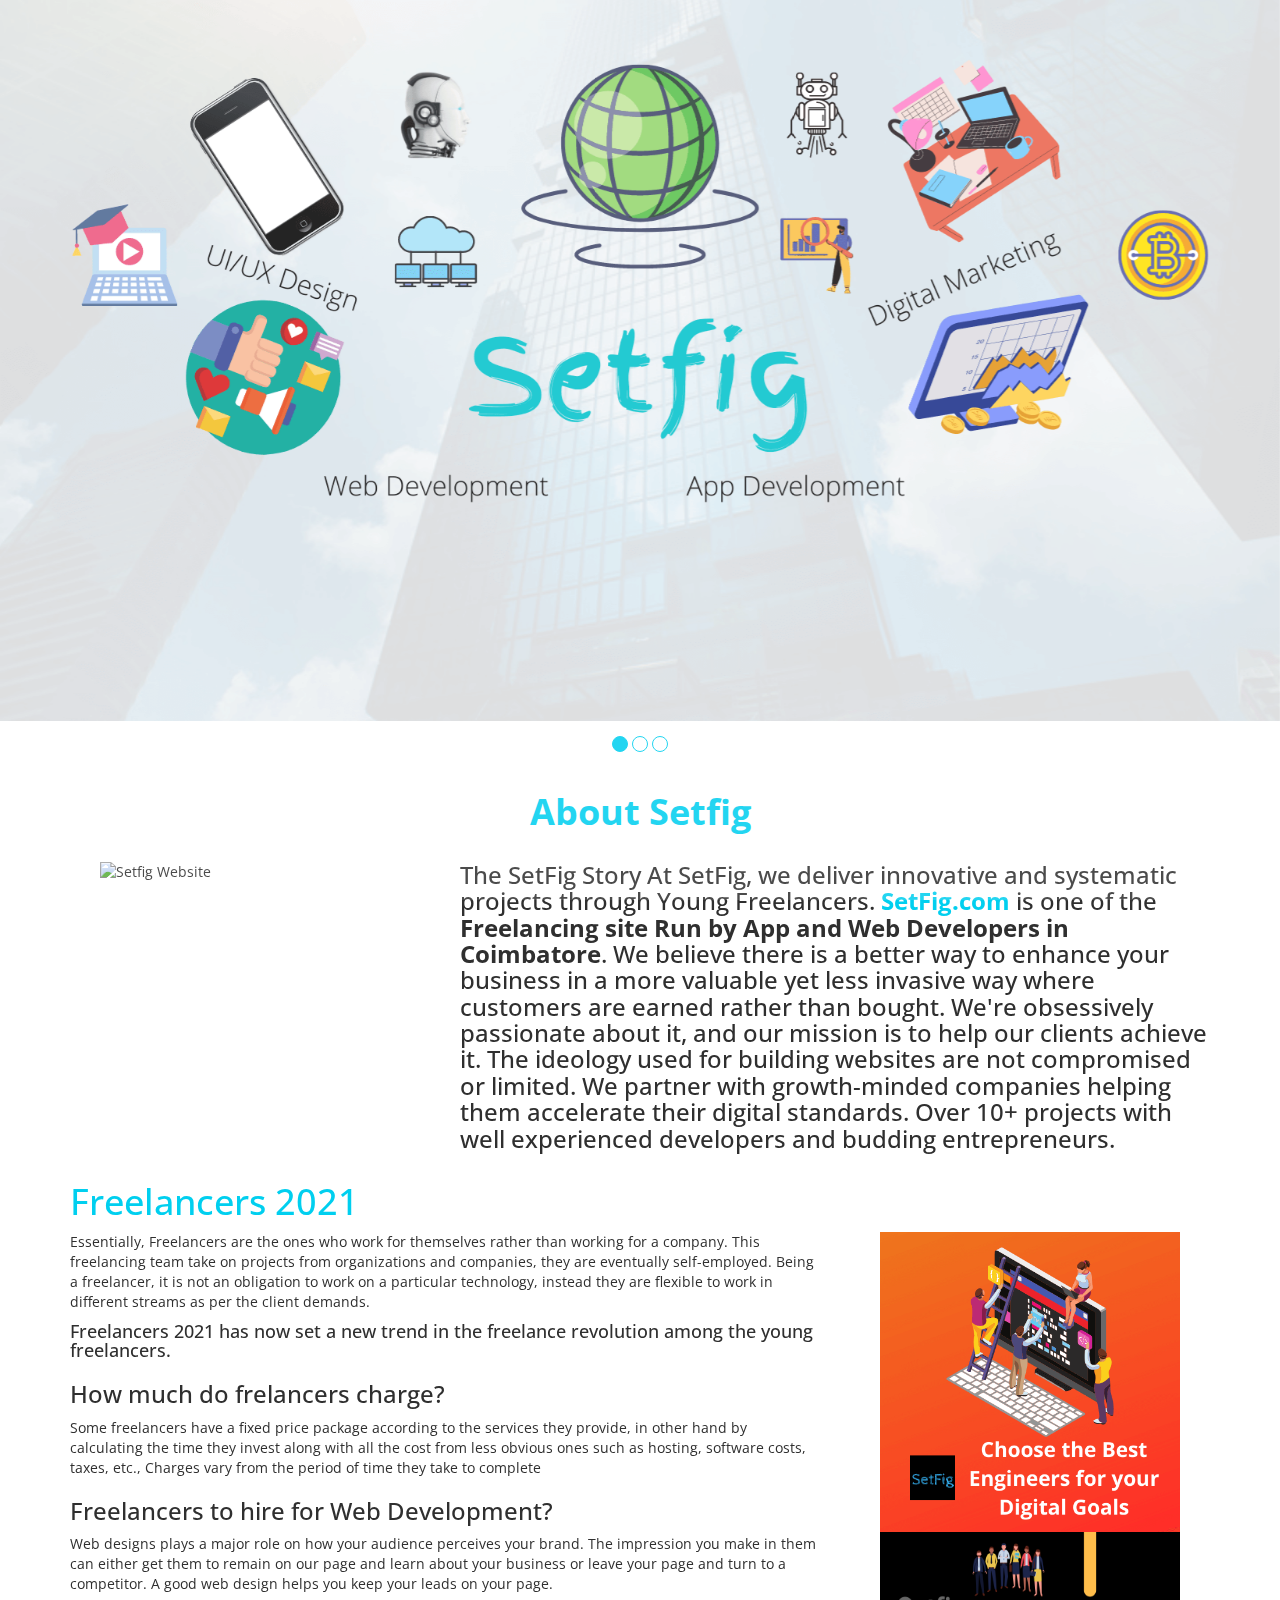
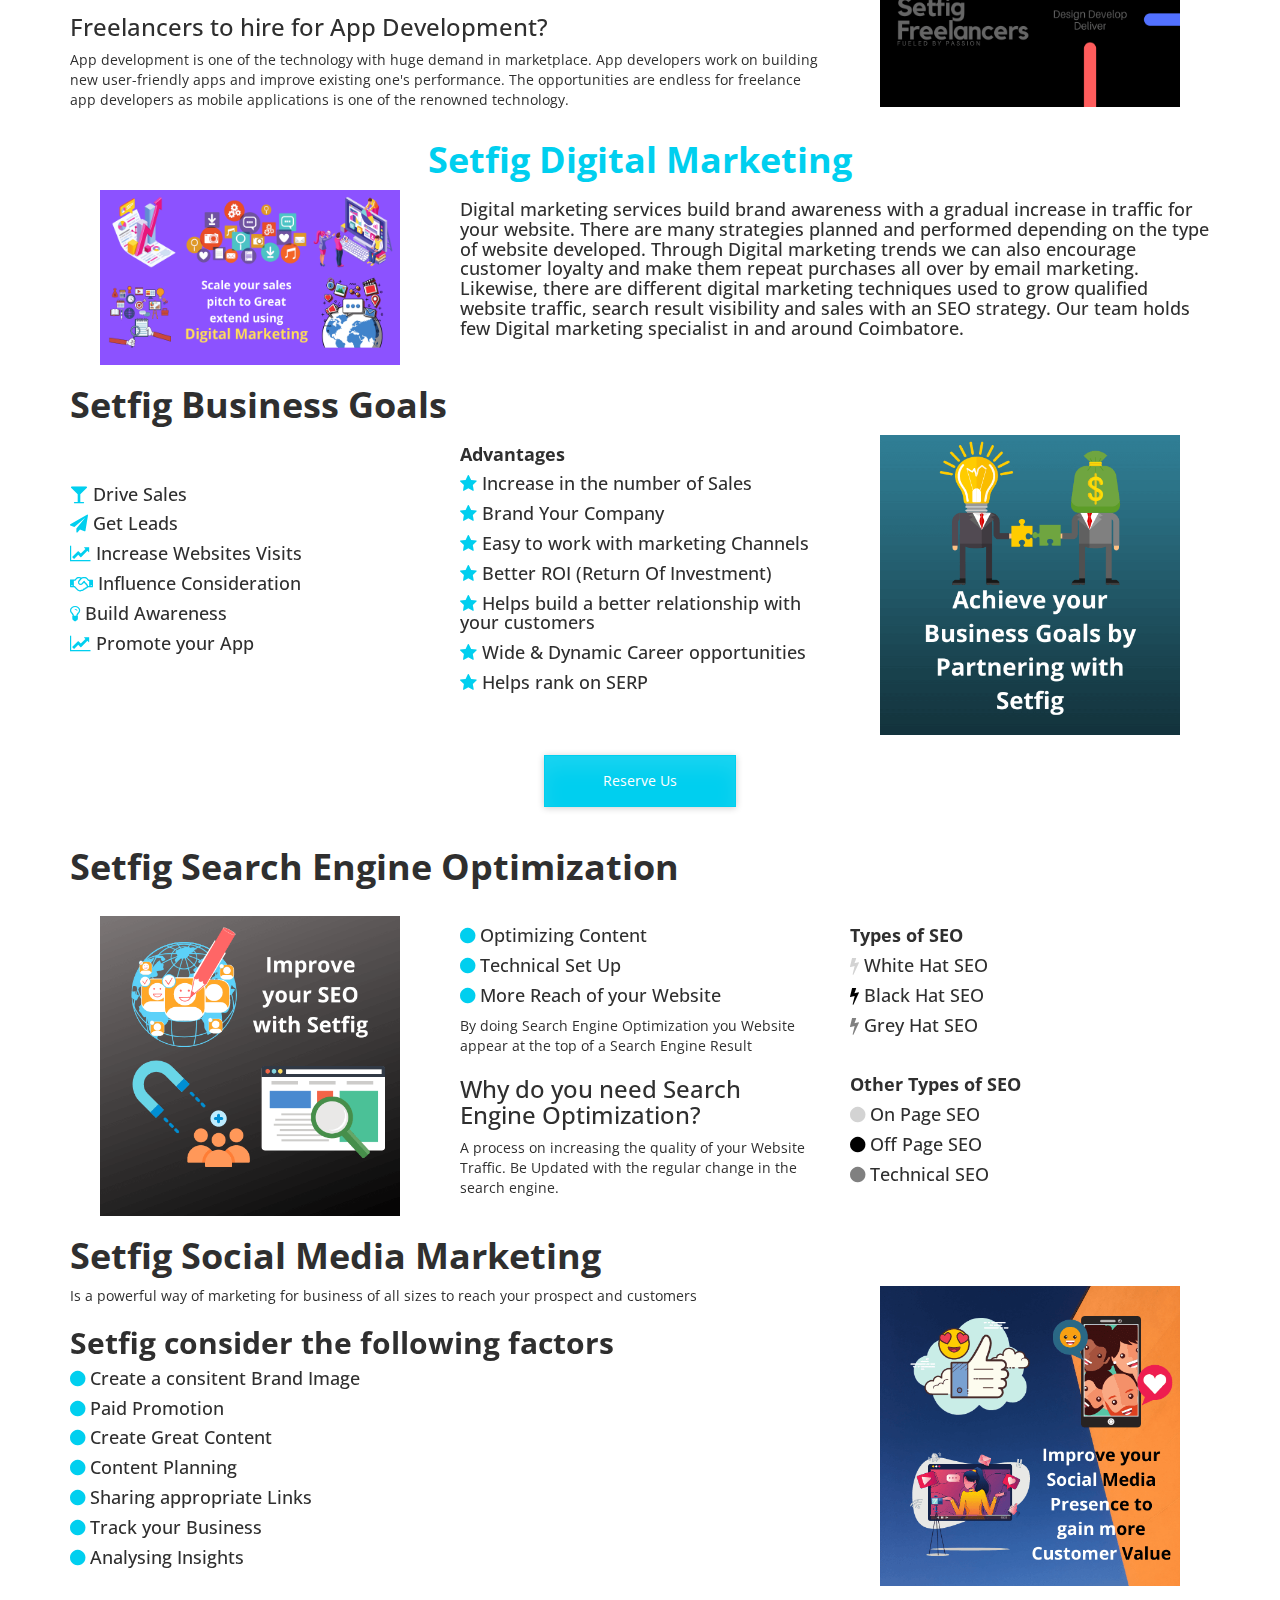
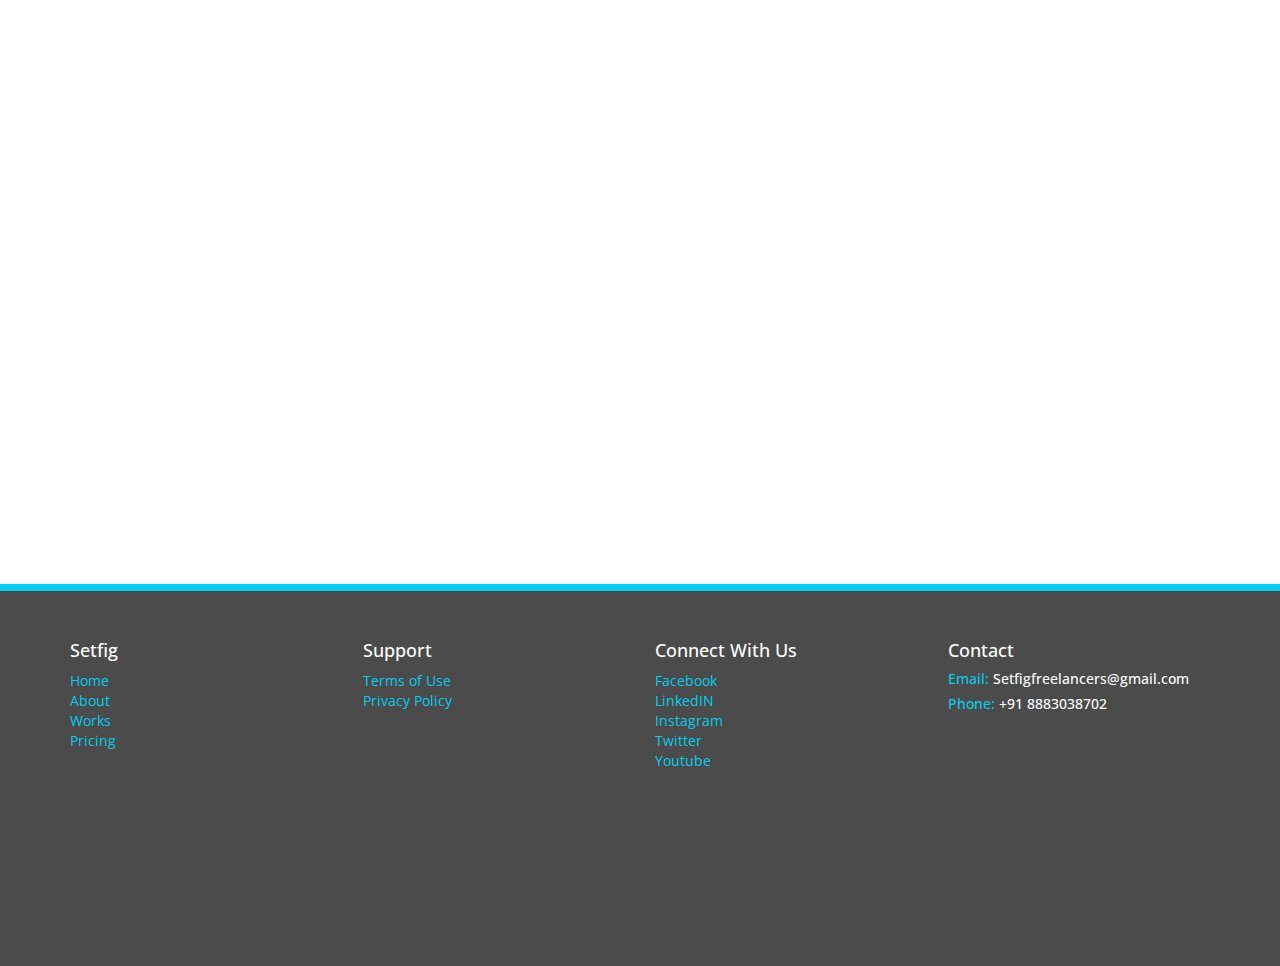
==== commit c3d8ad7f: "complete update" ====
--- a/about.html
+++ b/about.html
@@ -132,7 +132,7 @@
                     <div class="row">
                         <div class="col-lg-4">
                             <br>
-                            <div class="typography-title"><img src="images/works/sf3.png" alt="Setfig Website" title="Setfig Website"  width="300" height="300"/></div>
+                            <div class="typography-title" style="align-content: center;"><img src="images/works/sf3.png" alt="Setfig Website" title="Setfig Website"  width="300" height="300"/></div>
                         </div>
                         <div class="col-lg-8">
                             <h3>The SetFig Story At SetFig, we deliver innovative and systematic projects through Young Freelancers.
--- a/css/theme.css
+++ b/css/theme.css
@@ -31,6 +31,12 @@
     list-style: none outside none;
     margin: 0;
     padding: 0;
+}
+
+img {
+  display: block;
+  margin-left: auto;
+  margin-right: auto;
 }
 
 
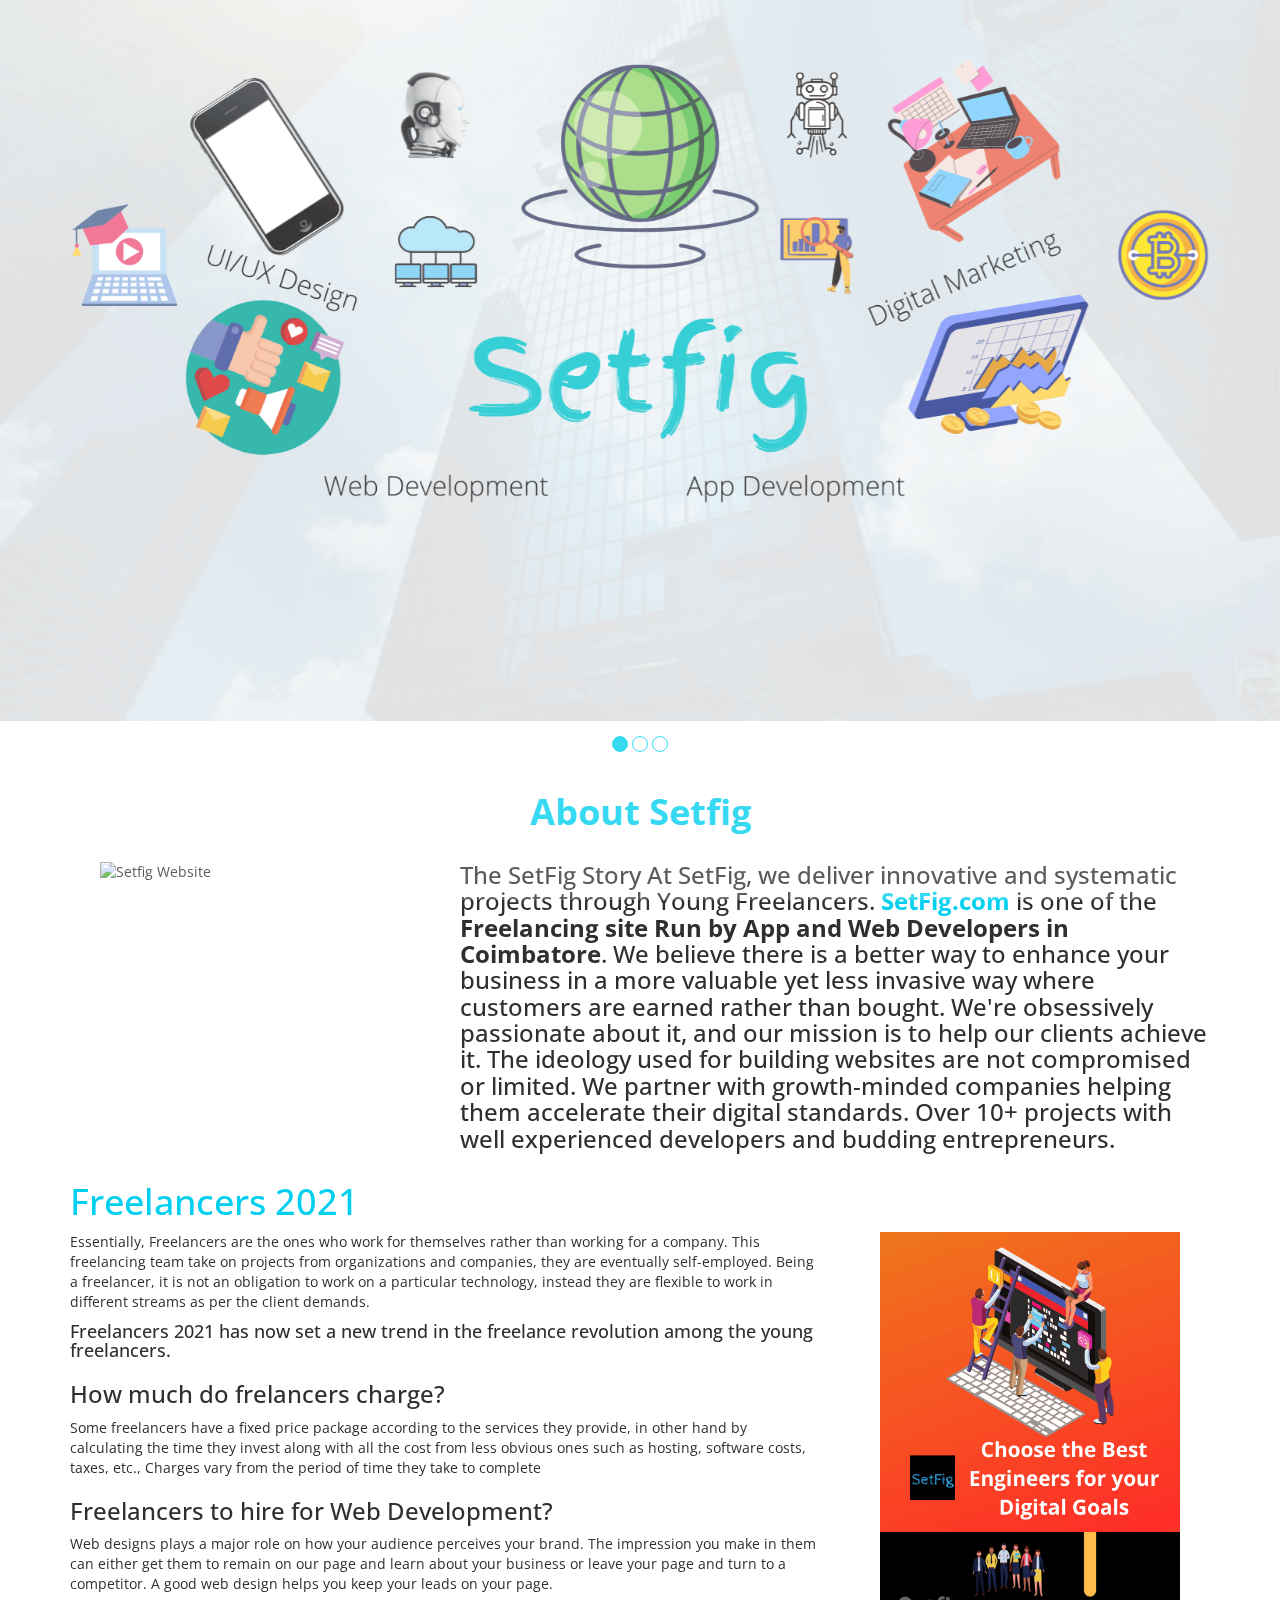
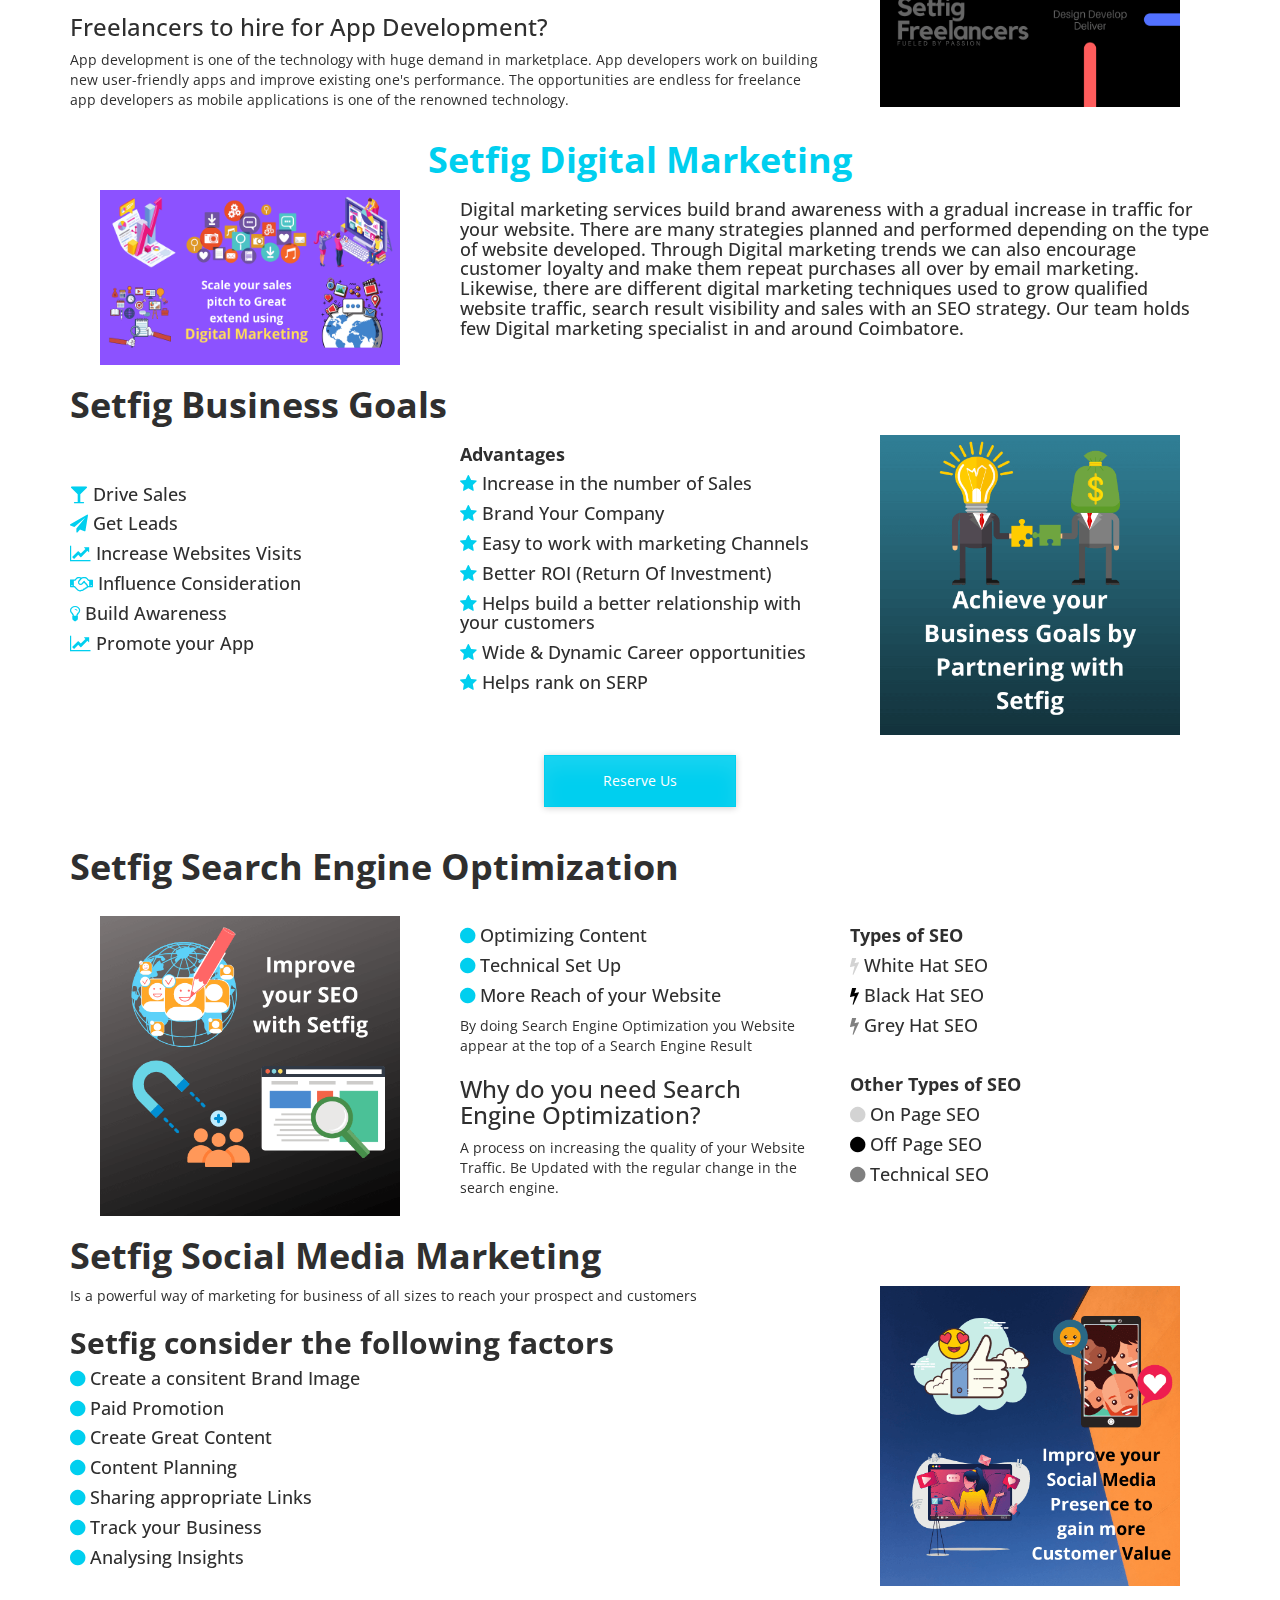
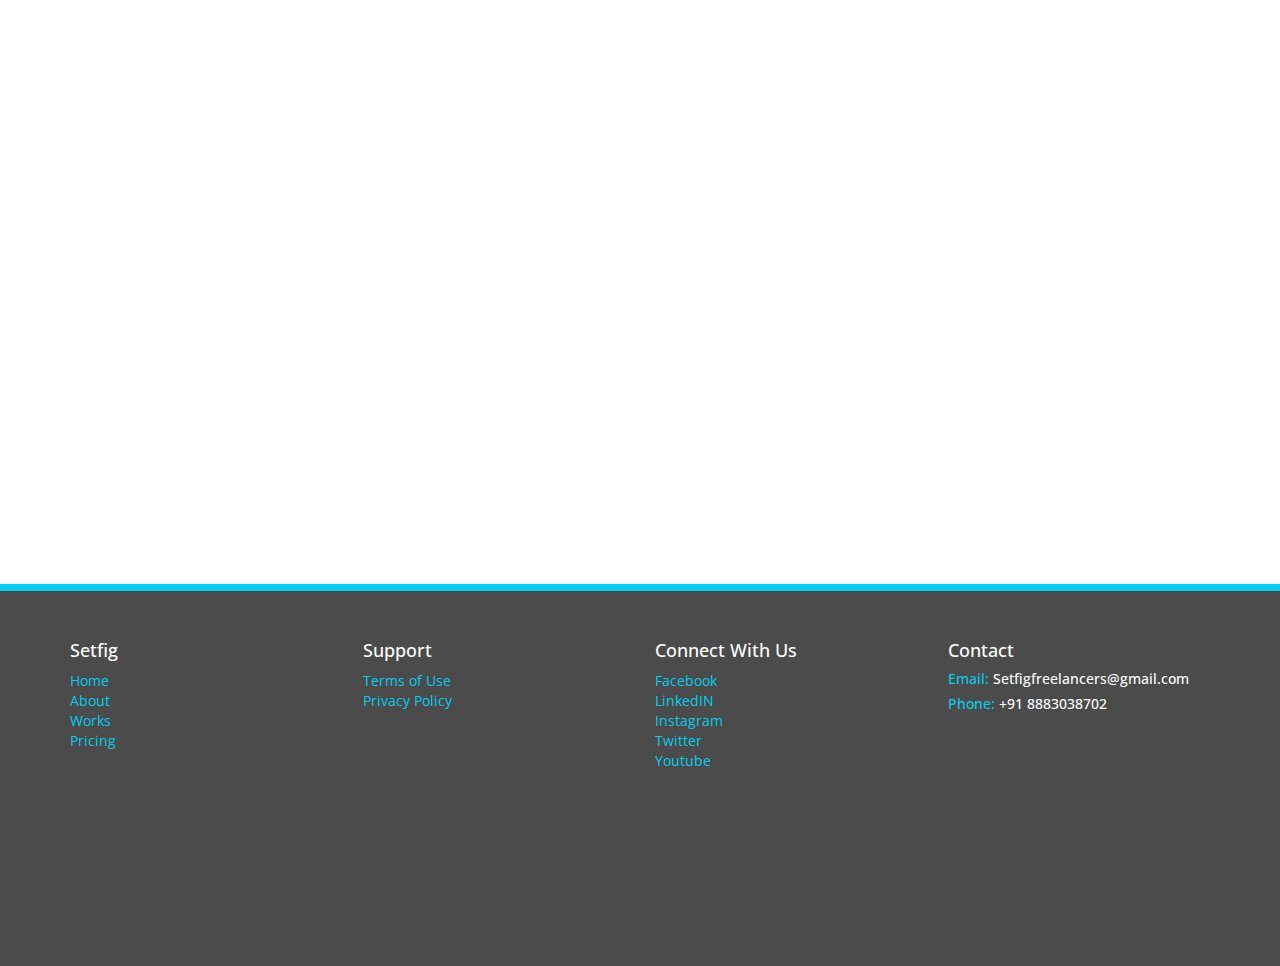
==== commit bb346f51: "complete update" ====
--- a/about.html
+++ b/about.html
@@ -100,17 +100,17 @@
                 <div class="carousel-inner">
                   <!-- Testimonial #1  -->
                   <div class="item active">
-                    <img src="images/about/Setfig Cover1.png" alt="Setfig Services" title="Setfig Services" />           
+                    <img src="images/about/Setfig Cover1.png" style="display: block; margin-left: auto;margin-right: auto;" alt="Setfig Services" title="Setfig Services" />           
                   </div>
                   <!-- End Testimonial #1  -->
                   <!-- Testimonial #2  -->
                   <div class="item">
-                    <img src="images/about/Setfig Cover2.png" alt="Free Digital Marketing" title="Free Digital Marketing" />
+                    <img src="images/about/Setfig Cover2.png" style="display: block; margin-left: auto;margin-right: auto;" alt="Free Digital Marketing" title="Free Digital Marketing" />
                   </div>
                   <!-- End Testimonial #2  -->                  
                   <!-- Testimonial #3  -->
                   <div class="item">
-                    <img src="images/about/Setfig Cover3.png" alt="Setfig Digitals" title="Setfig Digitals" />
+                    <img src="images/about/Setfig Cover3.png" style="display: block; margin-left: auto;margin-right: auto;" alt="Setfig Digitals" title="Setfig Digitals" />
                   </div>                
                   <!-- End Testimonial #3  -->                  
                 </div>
@@ -132,7 +132,7 @@
                     <div class="row">
                         <div class="col-lg-4">
                             <br>
-                            <div class="typography-title" style="align-content: center;"><img src="images/works/sf3.png" alt="Setfig Website" title="Setfig Website"  width="300" height="300"/></div>
+                            <div class="typography-title" style="align-content: center;"><img src="images/works/sf3.png" style="display: block; margin-left: auto;margin-right: auto;" alt="Setfig Website" title="Setfig Website"  width="300" height="300"/></div>
                         </div>
                         <div class="col-lg-8">
                             <h3>The SetFig Story At SetFig, we deliver innovative and systematic projects through Young Freelancers.
@@ -177,8 +177,8 @@
                             as mobile applications is one of the renowned technology.</p>
                         </div>
                         <div class="col-lg-4">
-                          <div class="typography-title"><img src="images/about/freelancer1.png" alt="Setfig Engineers" title="Setfig Engineers"  width="300" height="300"/></div>
-                          <div class="typography-title"><img src="images/about/freelancer2.png" alt="Setfig Freelancers" title="Setfig Freelancers"  width="300" height="175"/></div>
+                          <div class="typography-title"><img src="images/about/freelancer1.png" style="display: block; margin-left: auto;margin-right: auto;" alt="Setfig Engineers" title="Setfig Engineers"  width="300" height="300"/></div>
+                          <div class="typography-title"><img src="images/about/freelancer2.png" style="display: block; margin-left: auto;margin-right: auto;" alt="Setfig Freelancers" title="Setfig Freelancers"  width="300" height="175"/></div>
                         </div>
                     </div>
                     
@@ -194,7 +194,7 @@
                 <div class="col-lg-12">
                     <div class="row">
                         <div class="col-lg-4">
-                            <div class="typography-title"><img src="images/about/marketing1.png" alt="Setfig Digital Marketing" title="Setfig Digital Marketing"  width="300" height="175"/></div>
+                            <div class="typography-title"><img src="images/about/marketing1.png" style="display: block; margin-left: auto;margin-right: auto;" alt="Setfig Digital Marketing" title="Setfig Digital Marketing"  width="300" height="175"/></div>
                         </div>
                         <div class="col-lg-8">
                             <h4>Digital marketing services build brand awareness with a gradual increase 
@@ -242,7 +242,7 @@
                             </ul>
                         </div>
                         <div class="col-lg-4">
-                            <div class="typography-title"><img src="images/about/marketing2.png" alt="Setfig Business Goals" title="Setfig Business Goals"  width="300" height="300"/></div>
+                            <div class="typography-title"><img src="images/about/marketing2.png" style="display: block; margin-left: auto;margin-right: auto;" alt="Setfig Business Goals" title="Setfig Business Goals"  width="300" height="300"/></div>
                         </div>
                     </div>
                     
@@ -261,7 +261,7 @@
                     <div class="row">
                         <div class="col-lg-4">
                             <br>
-                            <div class="typography-title"><img src="images/about/marketing3.png" alt="Setfig SEO" title="Setfig SEO"  width="300" height="300"/></div>
+                            <div class="typography-title"><img src="images/about/marketing3.png" style="display: block; margin-left: auto;margin-right: auto;" alt="Setfig SEO" title="Setfig SEO"  width="300" height="300"/></div>
                         </div>
                         <div class="col-lg-4">
                             <br>
@@ -317,7 +317,7 @@
                             </ul>
                         </div>
                         <div class="col-lg-4">
-                            <div class="typography-title"><img src="images/about/marketing4.png" alt="Setfig Social Media" title="Setfig Social Media"  width="300" height="300"/></div>
+                            <div class="typography-title"><img src="images/about/marketing4.png" style="display: block; margin-left: auto;margin-right: auto;" alt="Setfig Social Media" title="Setfig Social Media"  width="300" height="300"/></div>
                         </div>
                     </div>
                     
--- a/css/theme.css
+++ b/css/theme.css
@@ -32,13 +32,6 @@
     margin: 0;
     padding: 0;
 }
-
-img {
-  display: block;
-  margin-left: auto;
-  margin-right: auto;
-}
-
 
 .btn {
 	box-shadow: 0 12px 19px rgba(255, 255, 255, 0.1) inset, 0 1px 7px rgba(0, 0, 0, 0.2);
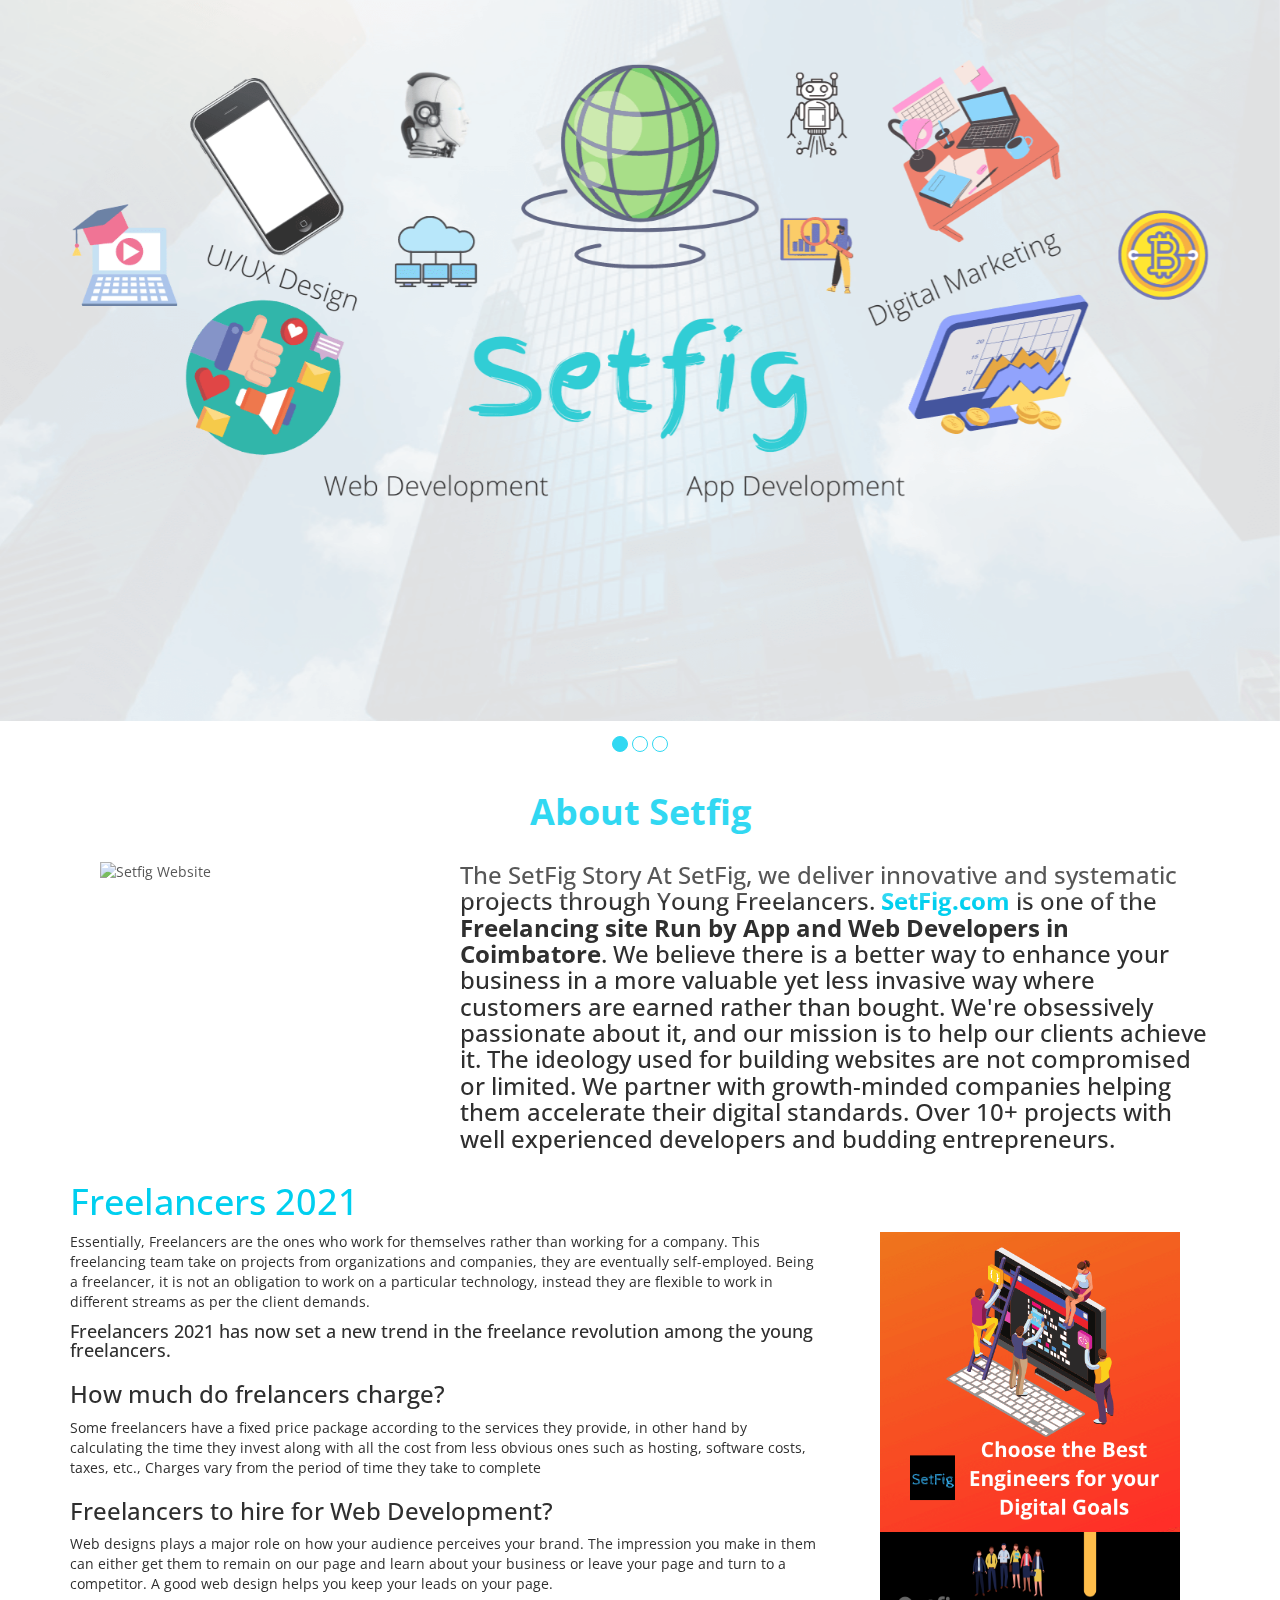
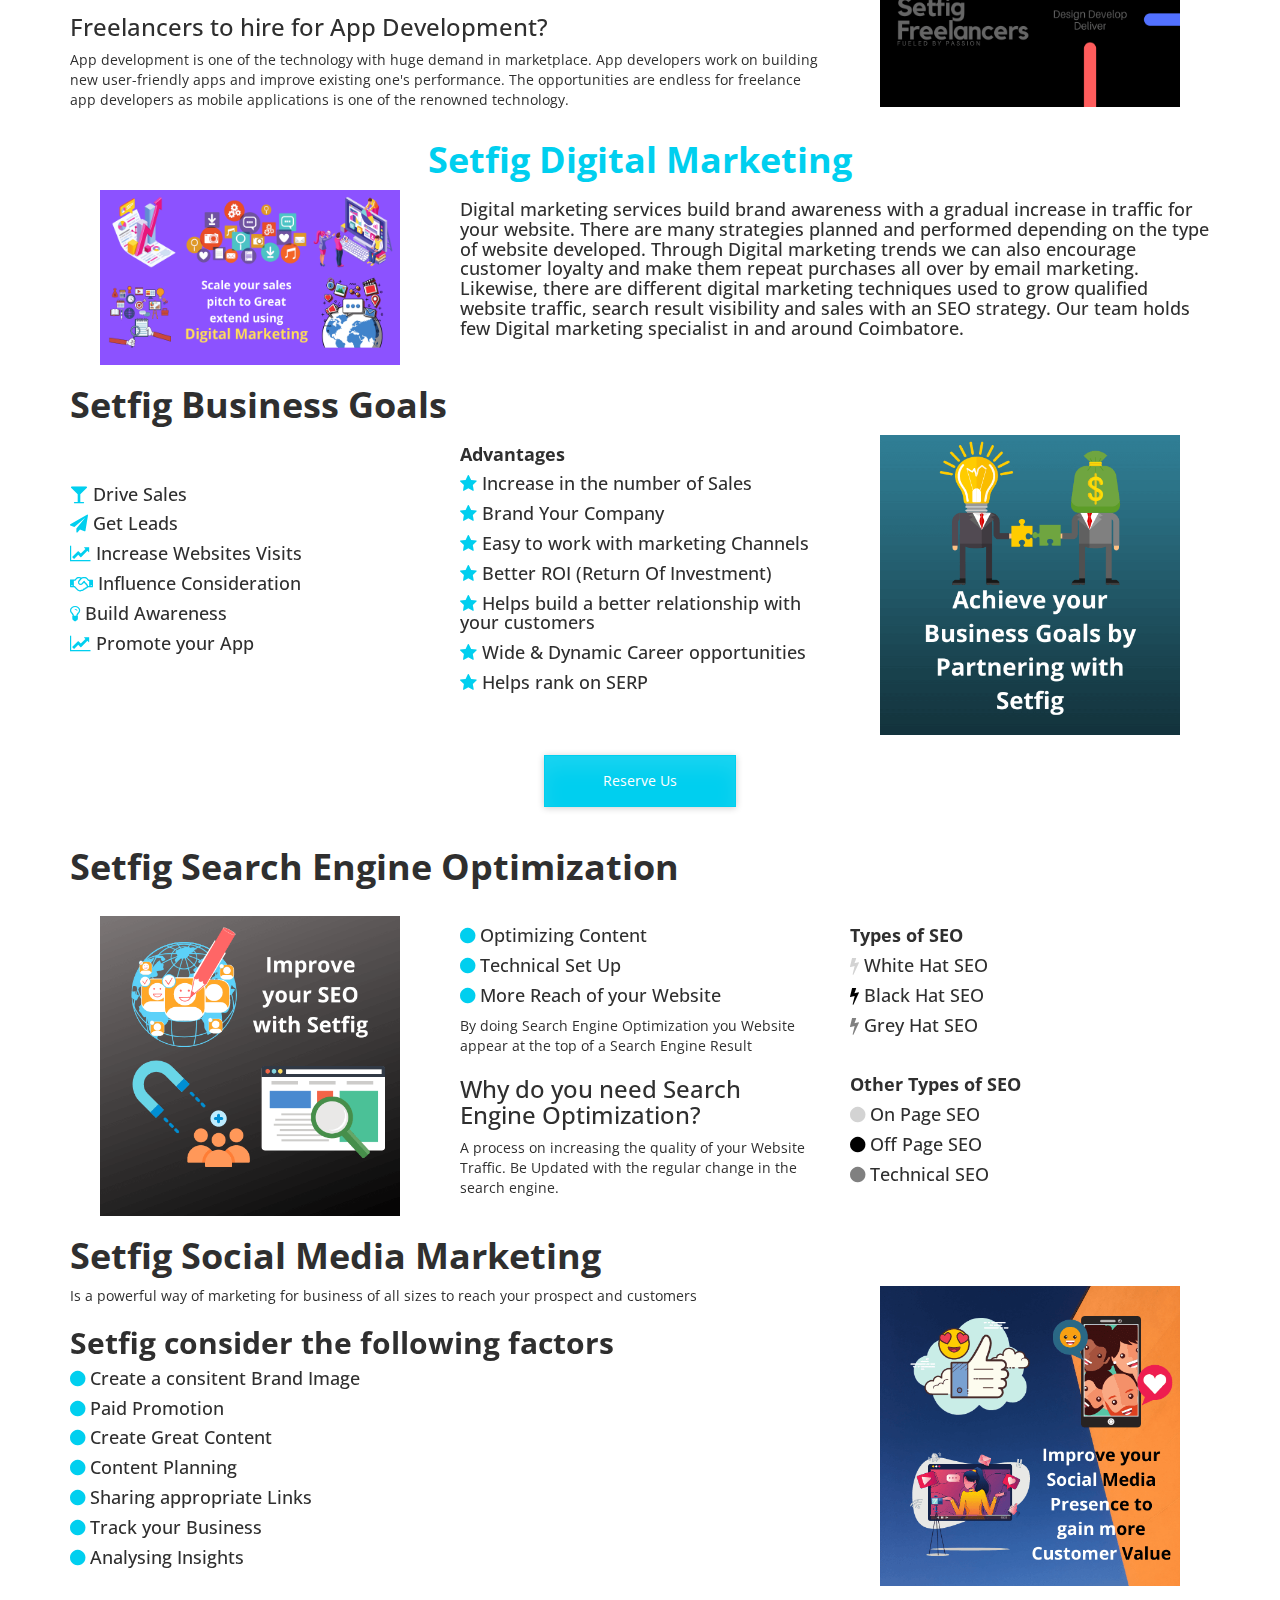
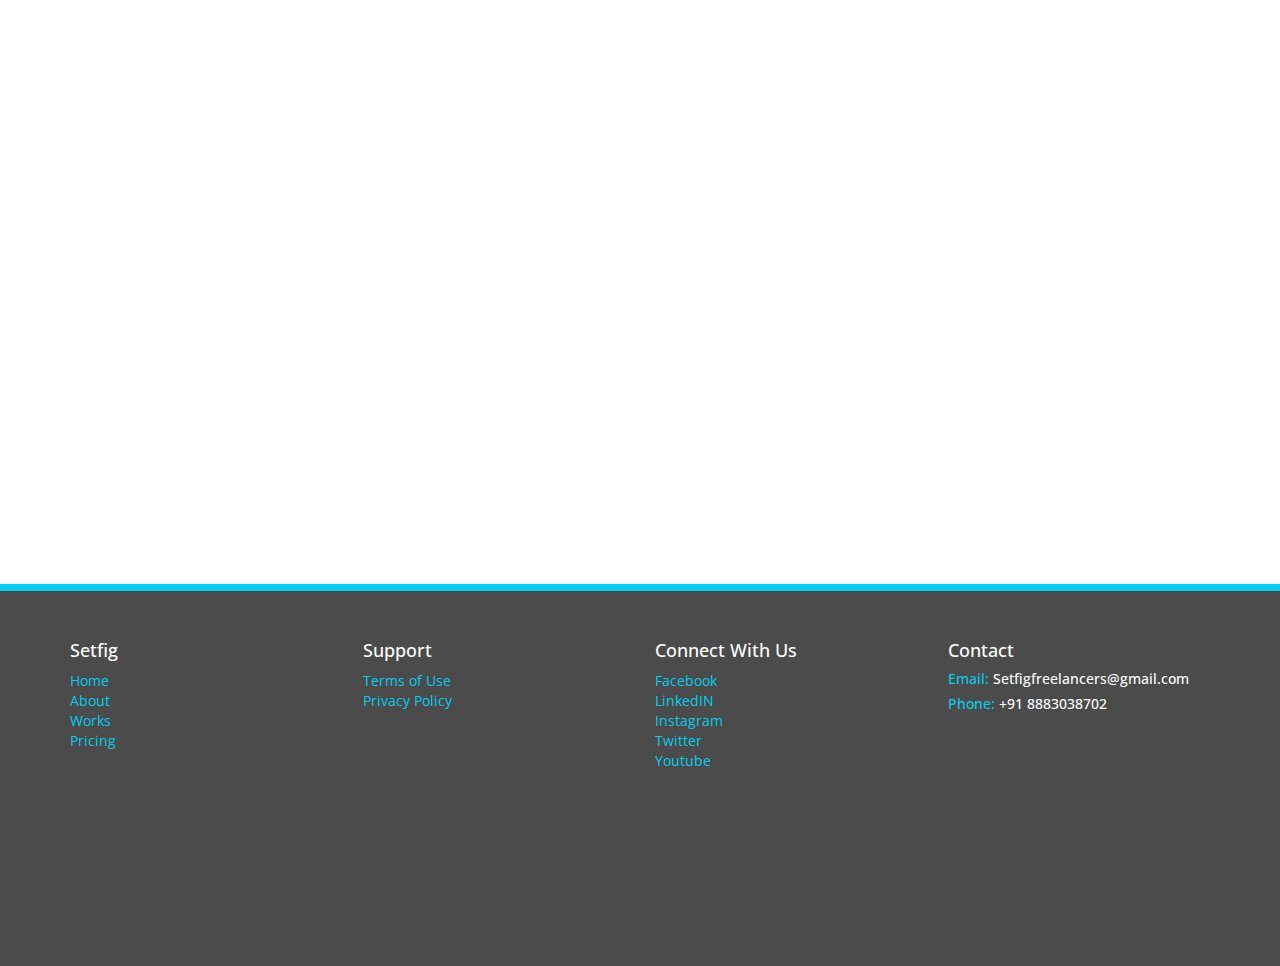
==== commit 6d731c1d: "setfig update" ====
--- a/about.html
+++ b/about.html
@@ -19,27 +19,11 @@
   <link href="css/colors/blue.css" rel="stylesheet" class="colors">
 
   <!-- Google Font -->
-    <link href='http://fonts.googleapis.com/css?family=Open+Sans:400,700' rel='stylesheet' type='text/css'>
+  <link href='http://fonts.googleapis.com/css?family=Open+Sans:400,700' rel='stylesheet' type='text/css'>
   <link href='http://fonts.googleapis.com/css?family=Open+Sans+Condensed:300,700' rel='stylesheet' type='text/css'>
     
   <!-- Favicons -->
-    <link rel="apple-touch-icon" sizes="57x57" href="images/ico/apple-icon-57x57.png">
-  <link rel="apple-touch-icon" sizes="60x60" href="images/ico/apple-icon-60x60.png">
-  <link rel="apple-touch-icon" sizes="72x72" href="images/ico/apple-icon-72x72.png">
-  <link rel="apple-touch-icon" sizes="76x76" href="images/ico/apple-icon-76x76.png">
-  <link rel="apple-touch-icon" sizes="114x114" href="images/ico/apple-icon-114x114.png">
-  <link rel="apple-touch-icon" sizes="120x120" href="images/ico/apple-icon-120x120.png">
-  <link rel="apple-touch-icon" sizes="144x144" href="images/ico/apple-icon-144x144.png">
-  <link rel="apple-touch-icon" sizes="152x152" href="images/ico/apple-icon-152x152.png">
-  <link rel="apple-touch-icon" sizes="180x180" href="images/ico/apple-icon-180x180.png">
-  <link rel="icon" type="image/png" sizes="192x192"  href="images/ico/android-icon-192x192.png">
-  <link rel="icon" type="image/png" sizes="32x32" href="images/ico/favicon-32x32.png">
-  <link rel="icon" type="image/png" sizes="96x96" href="images/ico/favicon-96x96.png">
-  <link rel="icon" type="image/png" sizes="16x16" href="images/ico/favicon-16x16.png">
-  <link rel="manifest" href="images/ico/manifest.json">
-  <meta name="msapplication-TileColor" content="#ffffff">
-  <meta name="msapplication-TileImage" content="images/ico/ms-icon-144x144.png">
-  <meta name="theme-color" content="#ffffff">
+  <link rel="icon" href="images/ico/SF.png" sizes="16x16" type="image/png">
 </head>
 
 <body data-spy="scroll" data-target="#mynav" data-offset="85">
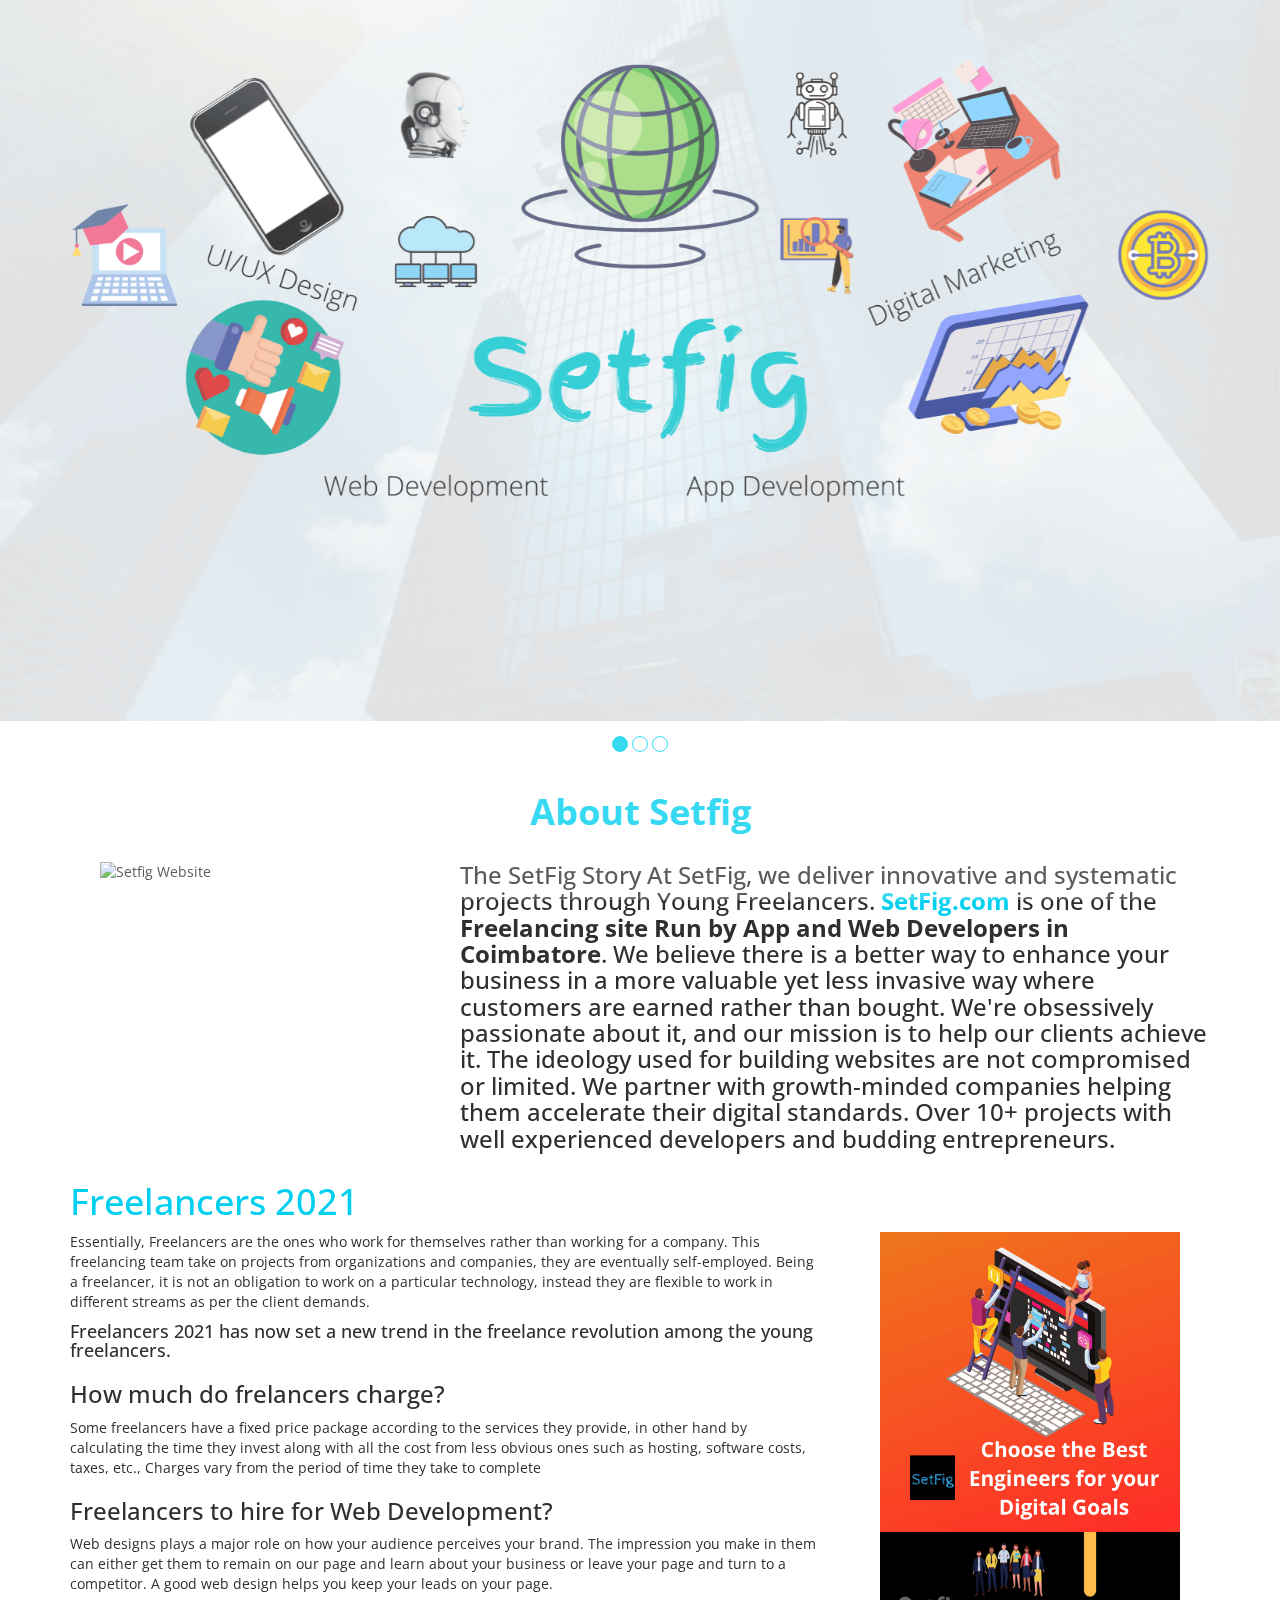
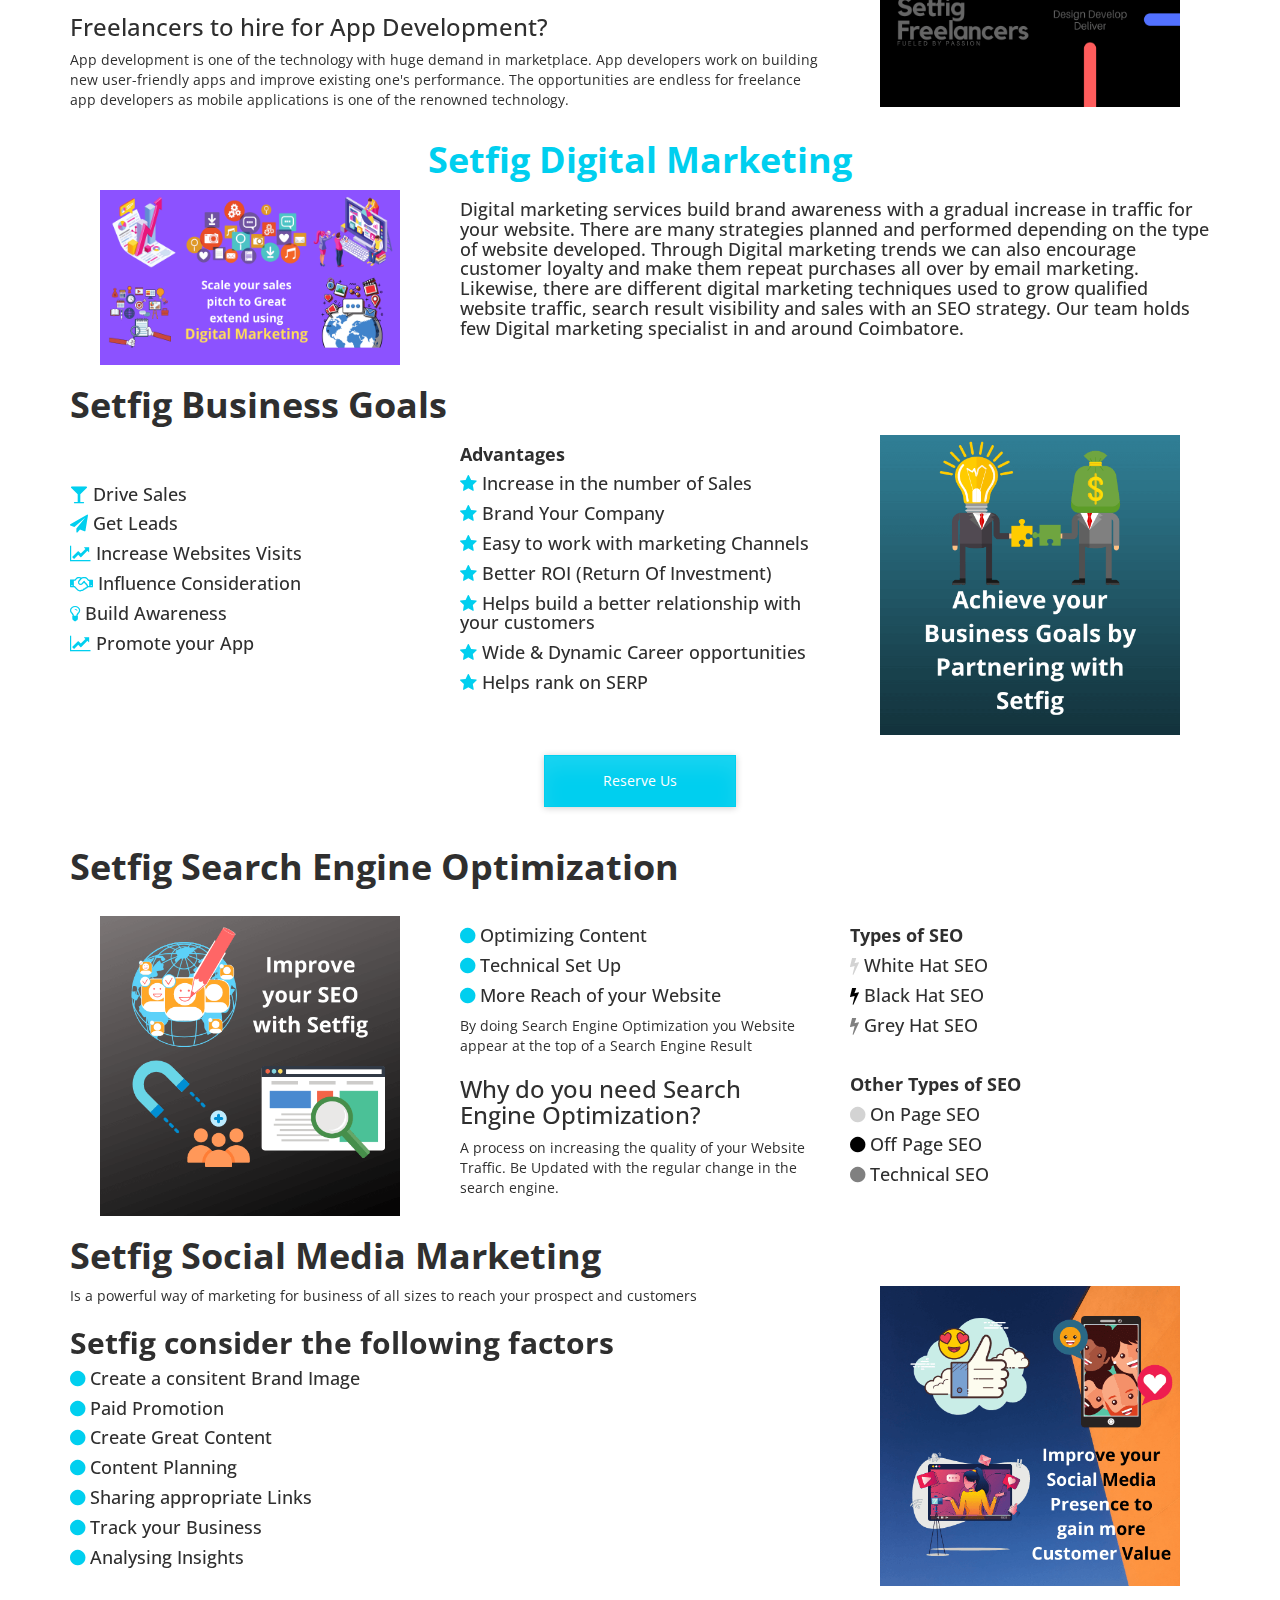
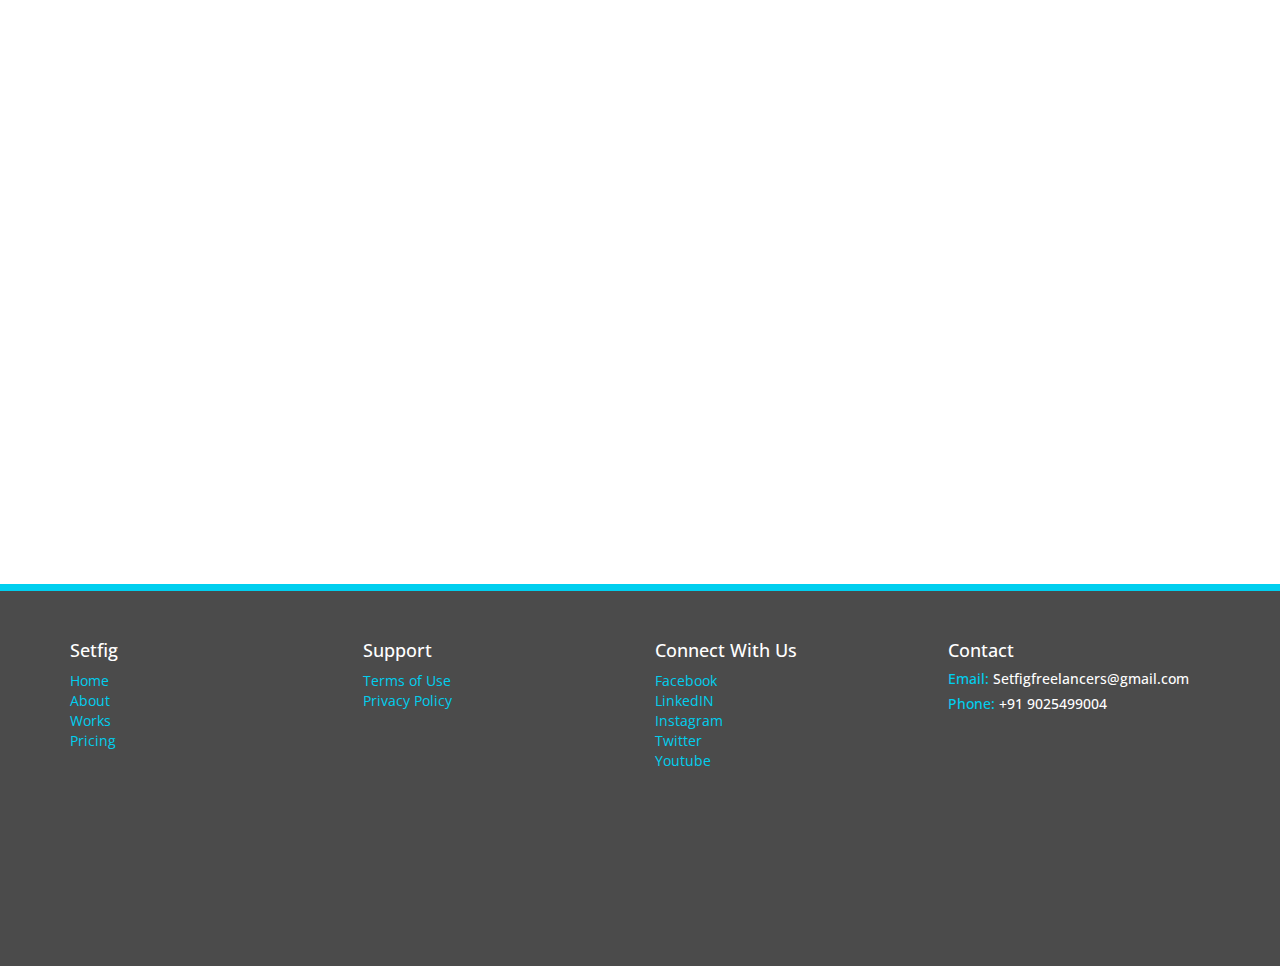
==== commit 525831da: "setfig update" ====
--- a/about.html
+++ b/about.html
@@ -8,6 +8,24 @@
     <meta name="description" content="Setfig Freelancers - We develop commercial websites, mobile applications and enhace your business through digital marketing">
     <meta name="author" content="Setfig Freelancers">
   <meta name="keywords" content="setfig engineers,engineers setfig,setfig digital marketing,digital marketing setfig,about setfig,setfig about,setfig,setfigfreelancers,setfig freelancers,setfig freelancers coimbatore,coimbatore setfig,setfig freelance,coimbatore freelancers,coimbatore freelance,digital marketers in coimbatore,coimbatore digital marketing,digital marketing coimbatore,website creation coimbatore,app development coimbatore,ui design coimbatore,ux design coimbatore,ui/ux,ui/ux coimbatore,user interface coimbatore,user experience coimbatore,freelancers,freelancers web developers,freelancers in,freelancers to hire,how much do freelancers charge,freelancers unlimited,young freelancers,freelancers 2021,being a freelancers,email freelancers,are freelancers entrepreneurs,are freelancers paid,are freelancers rich,are freelancers business owners,web developers freelancers,web developers near me,web developers in coimbatore,web developers average salary,app developers company,app developers cost,app developers,app developers in india,app developers near me,app developers for hire,app developers hire,app developers freelance,app developers online,app developers price,app developers chennai,young app developers,app developers contact,website and app developers,app developers in coimbatore,the app developers,are app developers rich,app developers in tamilnadu,app developers app,app developers contact number,app developers freelancers india,app developers for hire near me,app developers for hire india,app developers linkedin,app developers to hire,app developers team,app developers website,website and app developers near me,digital marketing,digital marketing agency,what is digital marketing,digital marketing company,digital marketing services,digital marketing strategy,digital marketing freelancer,digital marketing logo,digital marketing agency near me,digital marketing plan,digital marketing near me,digital marketing trends,digital marketing website,digital marketing agency in india,digital marketing business,digital marketing proposal,is digital marketing the future,digital marketing roles,digital marketing analyst,e commerce digital marketing,digital marketing services in india,digital marketing trends 2021,digital marketing linkedin,digital marketing growth,digital marketing overview,digital marketing work,e commerce digital marketing strategy,digital marketing field,digital marketing 360,digital marketing 2021,digital marketing firms in india,a digital marketing agency,a digital marketing company,digital marketing business plan,digital marketing company coimbatore,digital marketing coimbatore,digital marketing freelancer in chennai,digital marketing in coimbatore,digital marketing specialist,digital marketing tamil,digital marketing websites,digital marketing your business">
+  <!-- Favicons -->
+  <link rel="apple-touch-icon" sizes="57x57" href="images/ico/apple-icon-57x57.png">
+  <link rel="apple-touch-icon" sizes="60x60" href="images/ico/apple-icon-60x60.png">
+  <link rel="apple-touch-icon" sizes="72x72" href="images/ico/apple-icon-72x72.png">
+  <link rel="apple-touch-icon" sizes="76x76" href="images/ico/apple-icon-76x76.png">
+  <link rel="apple-touch-icon" sizes="114x114" href="images/ico/apple-icon-114x114.png">
+  <link rel="apple-touch-icon" sizes="120x120" href="images/ico/apple-icon-120x120.png">
+  <link rel="apple-touch-icon" sizes="144x144" href="images/ico/apple-icon-144x144.png">
+  <link rel="apple-touch-icon" sizes="152x152" href="images/ico/apple-icon-152x152.png">
+  <link rel="apple-touch-icon" sizes="180x180" href="images/ico/apple-icon-180x180.png">
+  <link rel="icon" type="image/png" sizes="192x192"  href="images/ico/android-icon-192x192.png">
+  <link rel="icon" type="image/png" sizes="32x32" href="images/ico/favicon-32x32.png">
+  <link rel="icon" type="image/png" sizes="96x96" href="images/ico/favicon-96x96.png">
+  <link rel="icon" type="image/png" sizes="16x16" href="images/ico/favicon-16x16.png">
+  <link rel="manifest" href="images/ico/manifest.json">
+  <meta name="msapplication-TileColor" content="#ffffff">
+  <meta name="msapplication-TileImage" content="images/ico/ms-icon-144x144.png">
+  <meta name="theme-color" content="#ffffff">
     <link href="css/bootstrap.min.css" rel="stylesheet">
   <link href="css/bootstrap-theme.min.css" rel="stylesheet">
   <link href="css/animate.min.css" rel="stylesheet" > 
@@ -22,8 +40,7 @@
   <link href='http://fonts.googleapis.com/css?family=Open+Sans:400,700' rel='stylesheet' type='text/css'>
   <link href='http://fonts.googleapis.com/css?family=Open+Sans+Condensed:300,700' rel='stylesheet' type='text/css'>
     
-  <!-- Favicons -->
-  <link rel="icon" href="images/ico/SF.png" sizes="16x16" type="image/png">
+  
 </head>
 
 <body data-spy="scroll" data-target="#mynav" data-offset="85">
@@ -407,7 +424,7 @@
             <div style="color: white" class="col-lg-3">
                 <h4>Contact</h4>
                 <h5><span class="main-color">Email:</span> Setfigfreelancers@gmail.com</h5>
-                <h5><span class="main-color">Phone:</span> +91 8883038702</h5> 
+                <h5><span class="main-color">Phone:</span> +91 9025499004</h5> 
             </div>
         </div>
         <br><br>
